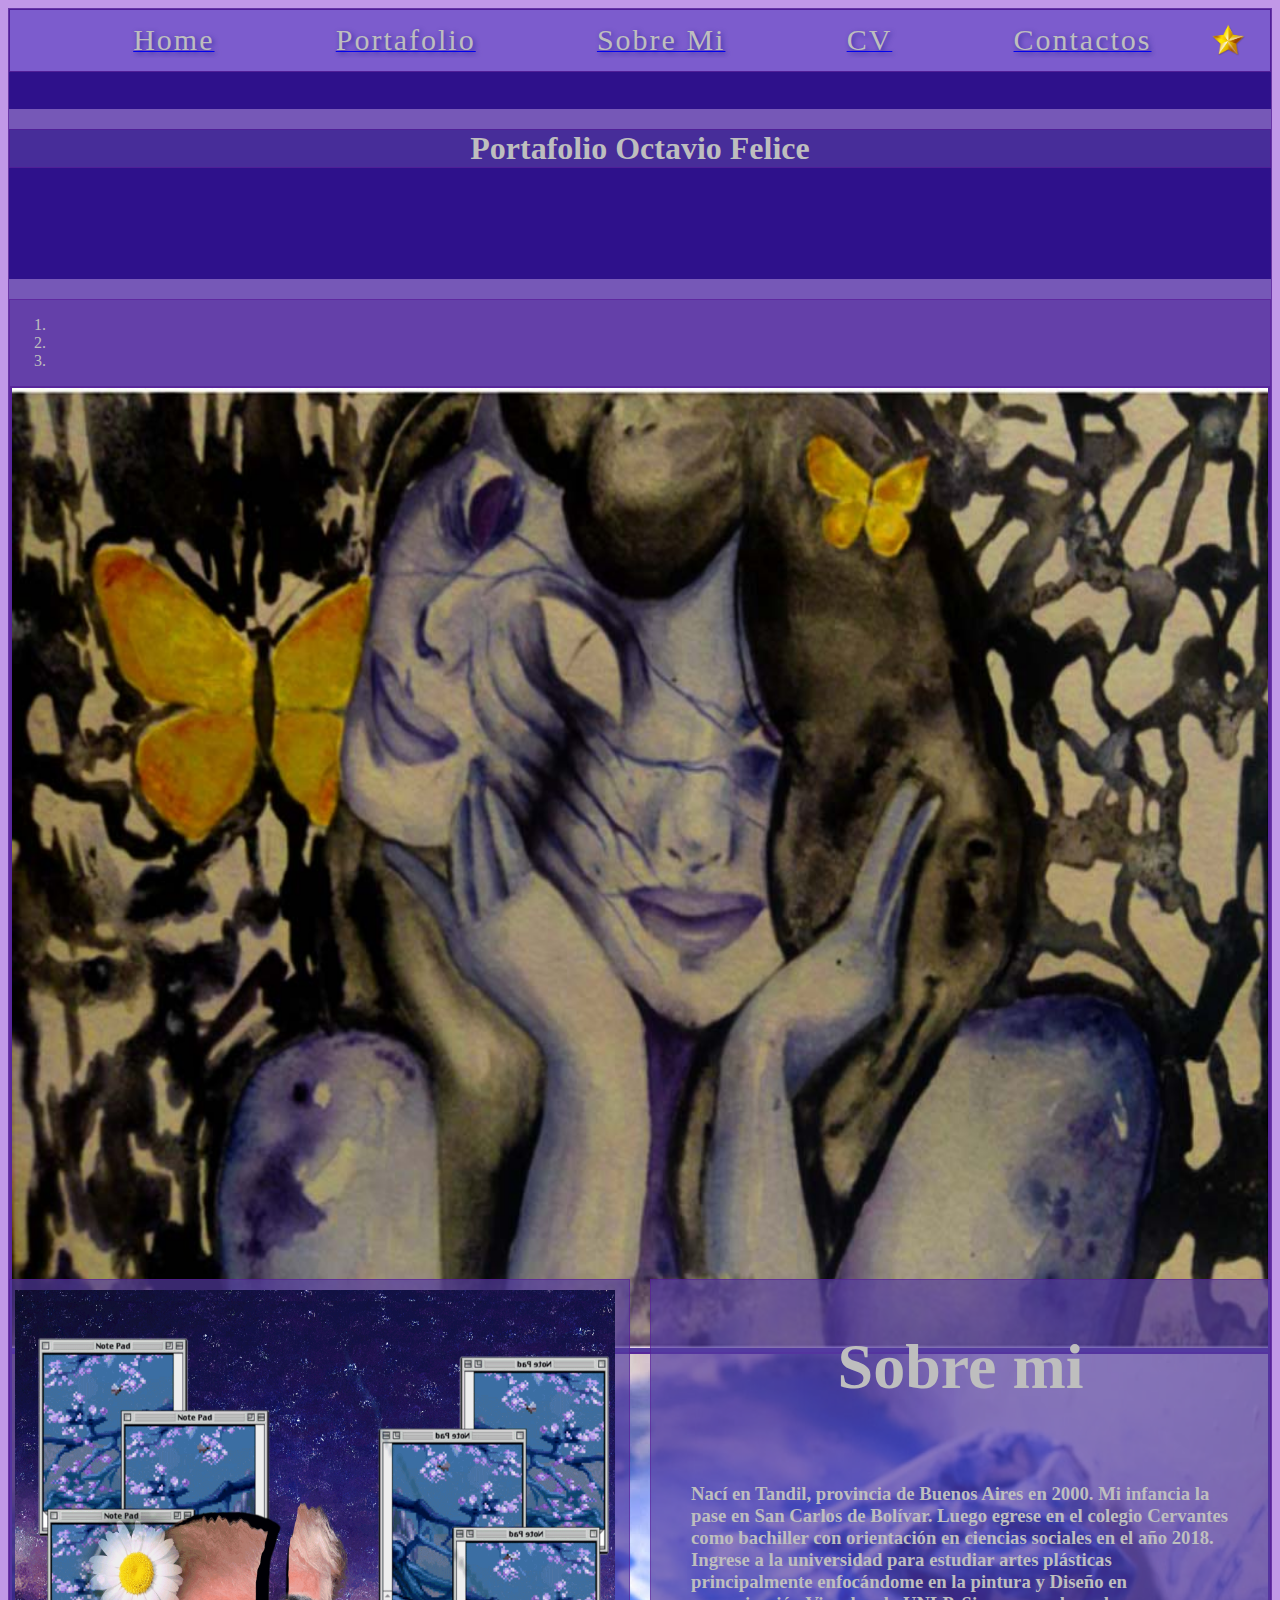
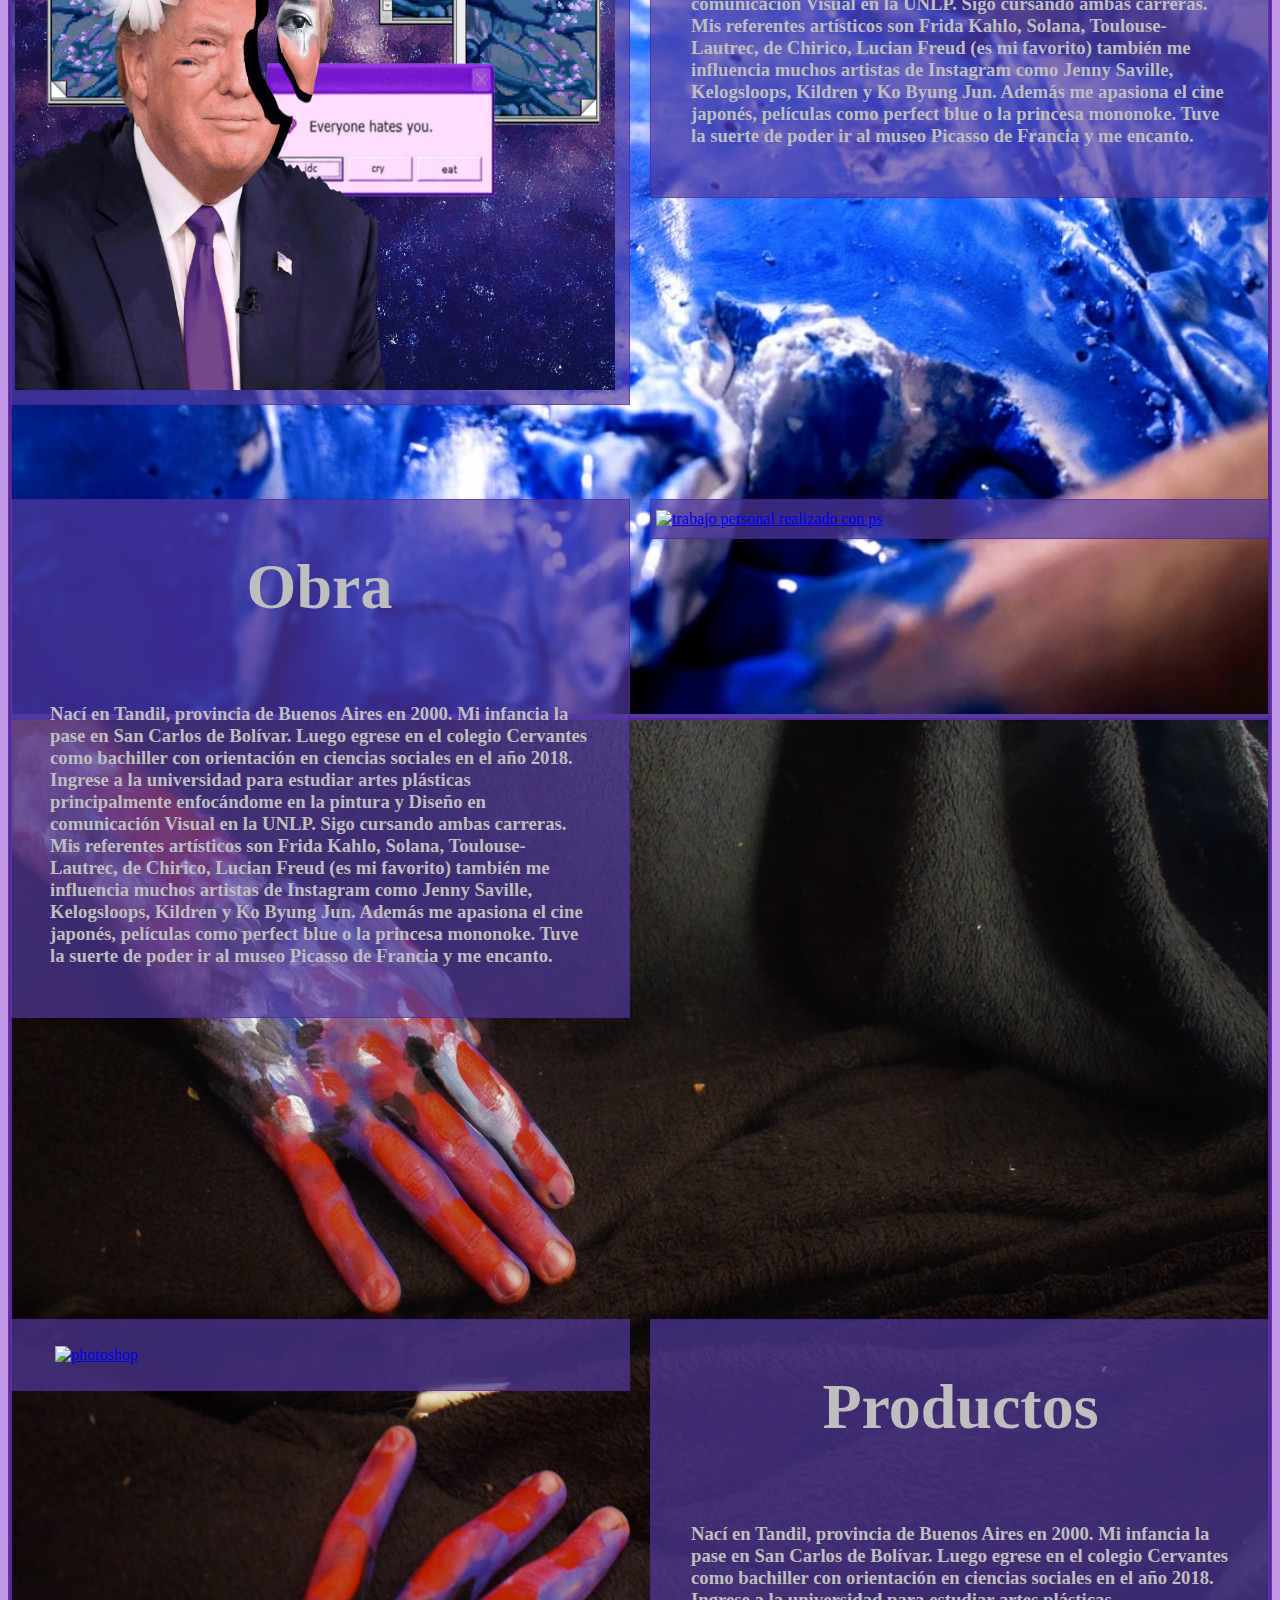
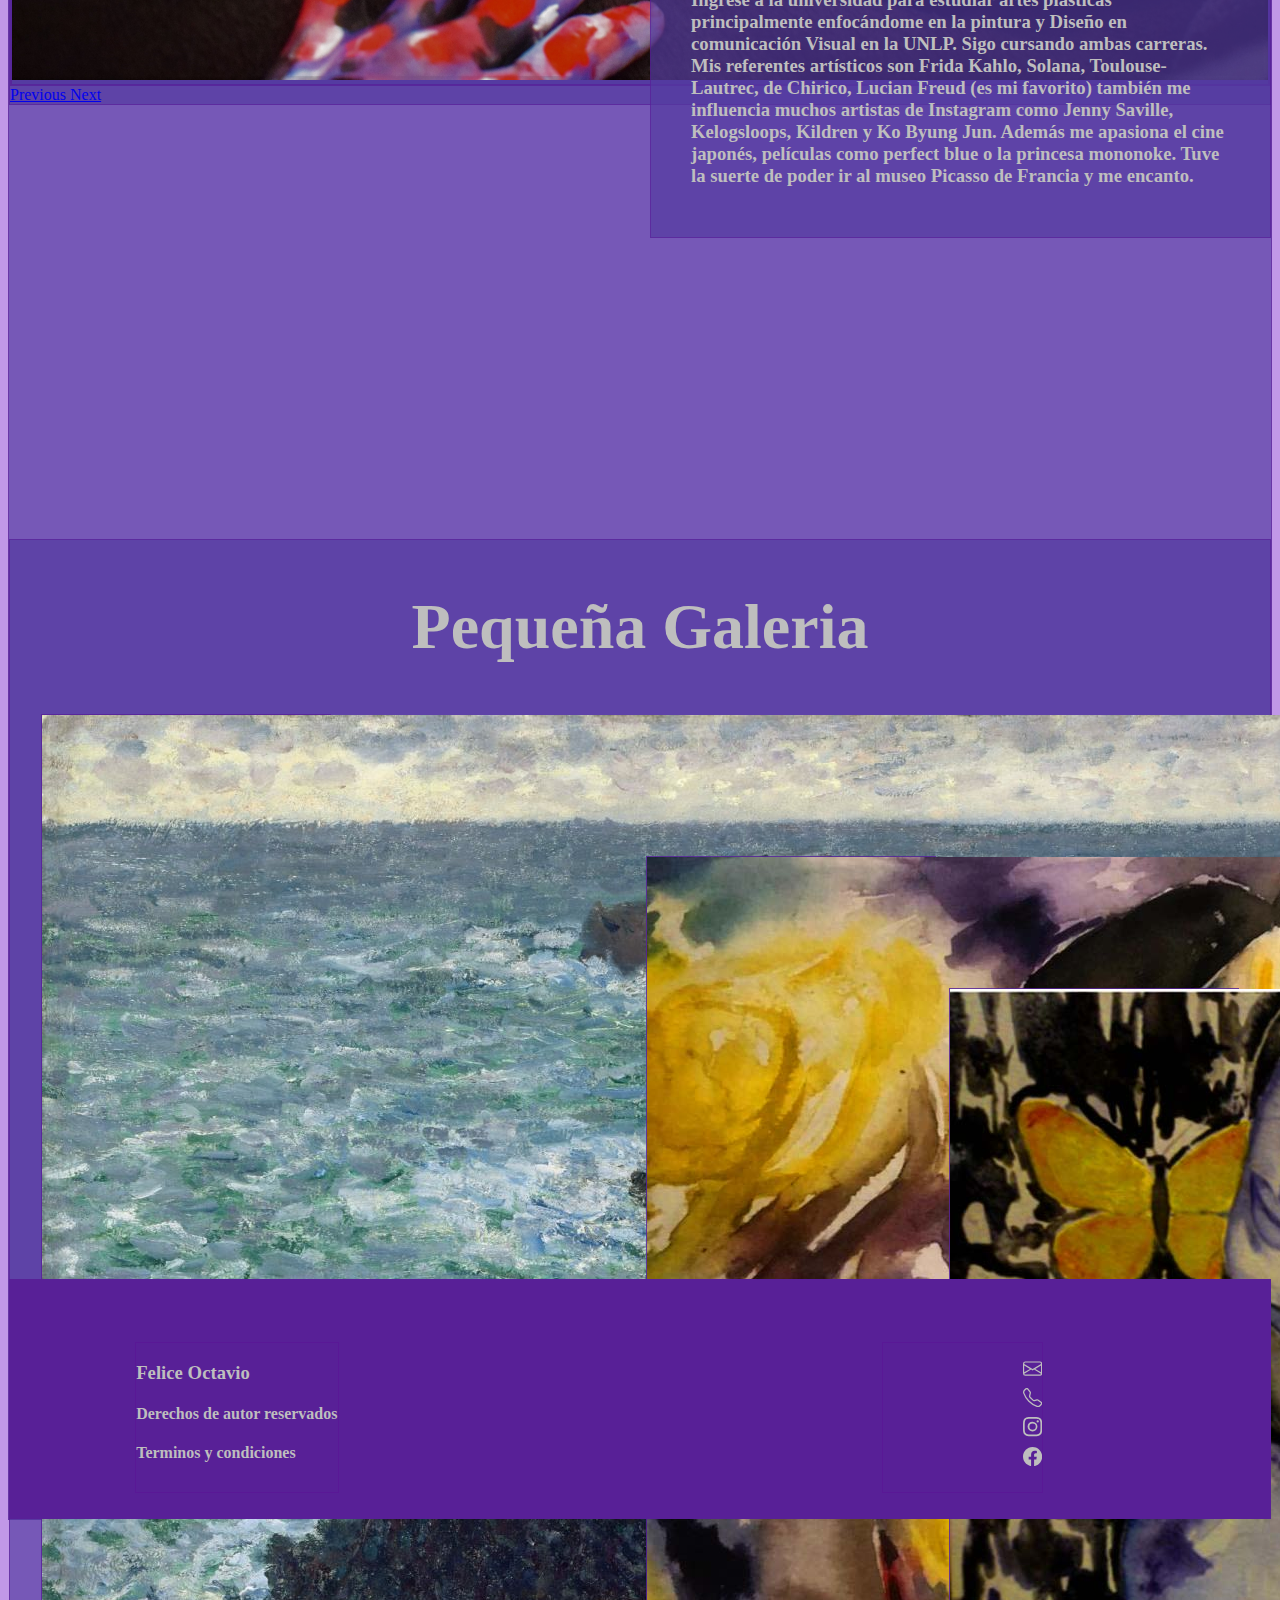
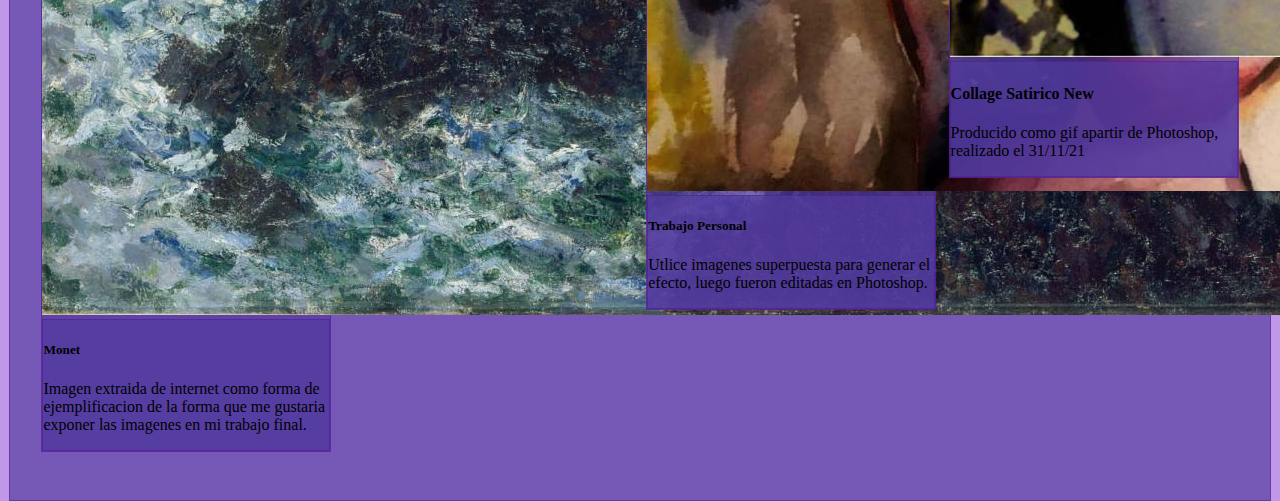
==== index.html @ 1dd2e0c9 "Add files via upload" ====
<!DOCTYPE html>
<html lang="en">
<head>
    <meta charset="UTF-8">
    <meta http-equiv="X-UA-Compatible" content="IE=edge">
    <meta name="viewport" content="width=device-width, initial-scale=1.0">
    <meta name="keywords" content="art gallery portafolio creativo diseño">
    <meta name="description" content="Pintor Dibujante Diseñador. Galería de obras Retratos Oleos Acuarela Diseños! Ingresa a mi galería y observa mi producción. Realizo diseños, para más información ingrese.">
    <title>Octavio Felice - Portafolio Artistico. Pagina principal.  </title>
    <link rel="stylesheet" href="https://cdn.jsdelivr.net/npm/bootstrap@4.6.0/dist/css/bootstrap.min.css" integrity="sha384-B0vP5xmATw1+K9KRQjQERJvTumQW0nPEzvF6L/Z6nronJ3oUOFUFpCjEUQouq2+l" crossorigin="anonymous">
<link rel="stylesheet" href="prueba.css">
</head>
<body>
    <div id="grilla">
        <nav>
            <div>
                <ul >
                    <li > <a href="index.html"><span id="blanco"> home</span></a></li>
                    <li ><a href="./portafolio.html"><span id="blanco"> portafolio</span></a></li>
                    <li ><a href="./sobremi.html"><span id="blanco"> sobre mi</span></a></li>
                    <li ><a href="./servicios.html"><span id="blanco"> CV</span></a></li>
                    <li ><a href="./contactos.html"><span id="blanco"> contactos</span></a></li>
                    <img src="./logo.png" alt="logo" class="imglogo">
                </ul>
            </div>
        </nav>
        <header>
            <div>
            <h1 class="font_title">Portafolio Octavio Felice
            </h1>
            </div>
        </header>

<article id="carrusel">
        <div id="carouselExampleIndicators" class="carousel slide" data-ride="carousel">
            <ol class="carousel-indicators">
            <li data-target="#carouselExampleIndicators" data-slide-to="0" class="active"></li>
            <li data-target="#carouselExampleIndicators" data-slide-to="1"></li>
            <li data-target="#carouselExampleIndicators" data-slide-to="2"></li>
            </ol>
            <div class="carousel-inner">
            <div class="carousel-item active">
                <img src="Doble-cara.jpg" class="d-block w-100 img_carrusel fluid" alt="Trabajo personal realizado en ps">
            </div>
            <div class="carousel-item">
                <img src="mano2.jpeg" class="d-block w-100 img_carrusel fluid" alt="trabajo realizado apartir de yeso">
            </div>
            <div class="carousel-item">
                <img src="DSC_0001.JPG" class="d-block w-100 img_carrusel fluid" alt="Bodypainting">
            </div>
            </div>
            <a class="carousel-control-prev" href="#carouselExampleIndicators" role="button" data-slide="prev">
            <span class="carousel-control-prev-icon" aria-hidden="true"></span>
            <span class="sr-only">Previous</span>
            </a>
            <a class="carousel-control-next" href="#carouselExampleIndicators" role="button" data-slide="next">
            <span class="carousel-control-next-icon" aria-hidden="true"></span>
            <span class="sr-only">Next</span>
            </a>
        </div>
        </article>

        <article id="uno">
            <div>
                <a href="portafolio.html"><img src="./a-collage.gif" alt="gif satirico realizado con ps como trabajo final de un curso" class="img_size fluid"></a>
            </div> 
        </article>
        <section id="uno">
            <div>
            
                <h1 class="title_subtitle">Sobre mi</h1>
                <h3 class="title_text">Nací en Tandil, provincia de Buenos Aires en 2000. Mi infancia la pase en San Carlos de Bolívar. Luego egrese en el colegio Cervantes como bachiller con orientación en ciencias sociales en el año 2018. Ingrese a la universidad para estudiar artes plásticas principalmente enfocándome en la pintura y Diseño en comunicación Visual en la UNLP. Sigo cursando ambas carreras.
                Mis referentes artísticos son Frida Kahlo, Solana, Toulouse-Lautrec, de Chirico, Lucian Freud (es mi favorito)  también me influencia muchos artistas de Instagram como Jenny Saville, Kelogsloops, Kildren y Ko Byung Jun. Además me apasiona el cine japonés, películas como perfect blue o la princesa mononoke.
                Tuve la suerte de poder ir al museo Picasso de Francia y me encanto.  </h3> 
        </section>
        <section id="dos">
            <div>
                <h1 class="title_subtitle">Obra</h1>
                <h3 class="title_text">Nací en Tandil, provincia de Buenos Aires en 2000. Mi infancia la pase en San Carlos de Bolívar. Luego egrese en el colegio Cervantes como bachiller con orientación en ciencias sociales en el año 2018. Ingrese a la universidad para estudiar artes plásticas principalmente enfocándome en la pintura y Diseño en comunicación Visual en la UNLP. Sigo cursando ambas carreras.
                    Mis referentes artísticos son Frida Kahlo, Solana, Toulouse-Lautrec, de Chirico, Lucian Freud (es mi favorito)  también me influencia muchos artistas de Instagram como Jenny Saville, Kelogsloops, Kildren y Ko Byung Jun. Además me apasiona el cine japonés, películas como perfect blue o la princesa mononoke.
                    Tuve la suerte de poder ir al museo Picasso de Francia y me encanto.
                </h3>
                </div>
        </section>
        <article id="dos">
            <div>
                <a href="portafolio.html"><img src="./prueba3C.jpg" alt="trabajo personal realizado con ps "  class="img_size fluid "></a>
                
            </div>
        </article>
        <article id="tres">
            <div>
                <ul>
                    <a href="portafolio.html"><img src="./img1.jpg" alt="photoshop" class="img_size fluid"></a>
                    
                </ul>
            </div>
        </article>
        <section id="tres">
            <div><h1 class="title_subtitle">Productos</h1>
                <h3 class="title_text">Nací en Tandil, provincia de Buenos Aires en 2000. Mi infancia la pase en San Carlos de Bolívar. Luego egrese en el colegio Cervantes como bachiller con orientación en ciencias sociales en el año 2018. Ingrese a la universidad para estudiar artes plásticas principalmente enfocándome en la pintura y Diseño en comunicación Visual en la UNLP. Sigo cursando ambas carreras.
                    Mis referentes artísticos son Frida Kahlo, Solana, Toulouse-Lautrec, de Chirico, Lucian Freud (es mi favorito)  también me influencia muchos artistas de Instagram como Jenny Saville, Kelogsloops, Kildren y Ko Byung Jun. Además me apasiona el cine japonés, películas como perfect blue o la princesa mononoke.
                    Tuve la suerte de poder ir al museo Picasso de Francia y me encanto. </h3>
                
        </div>
        </section>
        <article id="piedos">
            <div>
                <h1 class="title_subtitle">Pequeña Galeria</h1>
                <section class="galeria_pequeña">
                    <div class="card" style="width: 18rem;">
                    <img src="monet1.jpg" class="card-img-top fluid" alt="trabajo del pintor Claude Monet">
                    <div class="card-body">
                        <h5 class="card-title">Monet</h5>
                        <p class="card-text">Imagen extraida de internet como forma de ejemplificacion de la forma que me gustaria exponer las imagenes en mi trabajo final.</p>
                    </div>
                    </div>
                    
                    <div class="card" style="width: 18rem;">
                    <img src="prueba3C.jpg" class="card-img-top fluid" alt="">
                    <div class="card-body">
                        <h5 class="card-title">Trabajo Personal</h5>
                        <p class="card-text">Utlice imagenes superpuesta para generar el efecto, luego fueron editadas en Photoshop.</p>
                    </div>
                    
                    </div><div class="card" style="width: 18rem;">
                    <img src="acuarela.jpg" class="card-img-top fluid" alt="...">
                    <div class="card-body">
                        <h5 class="card-title">Trabajo Personal</h5>
                        <p class="card-text">Utlice imagenes superpuesta para generar el efecto, luego fueron editadas en Photoshop.</p>
                    </div>
                    
                    </div><div class="card" style="width: 18rem;">
                    <img src="Doble-cara.jpg" class="card-img-top fluid" alt="...">
                    <div class="card-body">
                        <h5 class="card-title"><h4>Collage Satirico <span class="badge bg-secondary">New</span></h4>
                        </h5>
                        <p class="card-text">Producido como gif apartir de Photoshop, realizado el 31/11/21</p>
                    </div>
                    </div>
                
                    
            
                </section>
        </article>
        <footer id="grillafotter">
            <div class="nombre">
                <h3>Felice Octavio</h3>
            <h4>Derechos de autor reservados  </h4>
            <h4>Terminos y condiciones</h4>
            </div>
            <div class="logos">
            <ul>
            <li > <svg xmlns="http://www.w3.org/2000/svg" width="16" height="16" fill="currentColor" class="bi bi-envelope img_logo" viewBox="0 0 16 16">
                <path d="M0 4a2 2 0 0 1 2-2h12a2 2 0 0 1 2 2v8a2 2 0 0 1-2 2H2a2 2 0 0 1-2-2V4zm2-1a1 1 0 0 0-1 1v.217l7 4.2 7-4.2V4a1 1 0 0 0-1-1H2zm13 2.383-4.758 2.855L15 11.114v-5.73zm-.034 6.878L9.271 8.82 8 9.583 6.728 8.82l-5.694 3.44A1 1 0 0 0 2 13h12a1 1 0 0 0 .966-.739zM1 11.114l4.758-2.876L1 5.383v5.73z"/>
            </svg>
        </li>
            <li >
                <svg xmlns="http://www.w3.org/2000/svg" width="16" height="16" fill="currentColor" class="bi bi-telephone img_logo" viewBox="0 0 16 16">
                    <path d="M3.654 1.328a.678.678 0 0 0-1.015-.063L1.605 2.3c-.483.484-.661 1.169-.45 1.77a17.568 17.568 0 0 0 4.168 6.608 17.569 17.569 0 0 0 6.608 4.168c.601.211 1.286.033 1.77-.45l1.034-1.034a.678.678 0 0 0-.063-1.015l-2.307-1.794a.678.678 0 0 0-.58-.122l-2.19.547a1.745 1.745 0 0 1-1.657-.459L5.482 8.062a1.745 1.745 0 0 1-.46-1.657l.548-2.19a.678.678 0 0 0-.122-.58L3.654 1.328zM1.884.511a1.745 1.745 0 0 1 2.612.163L6.29 2.98c.329.423.445.974.315 1.494l-.547 2.19a.678.678 0 0 0 .178.643l2.457 2.457a.678.678 0 0 0 .644.178l2.189-.547a1.745 1.745 0 0 1 1.494.315l2.306 1.794c.829.645.905 1.87.163 2.611l-1.034 1.034c-.74.74-1.846 1.065-2.877.702a18.634 18.634 0 0 1-7.01-4.42 18.634 18.634 0 0 1-4.42-7.009c-.362-1.03-.037-2.137.703-2.877L1.885.511z"/>
                </svg>
            </li>
            <li >
                <svg xmlns="http://www.w3.org/2000/svg" width="16" height="16" fill="currentColor" class="bi bi-instagram img_logo" viewBox="0 0 16 16">
                    <path d="M8 0C5.829 0 5.556.01 4.703.048 3.85.088 3.269.222 2.76.42a3.917 3.917 0 0 0-1.417.923A3.927 3.927 0 0 0 .42 2.76C.222 3.268.087 3.85.048 4.7.01 5.555 0 5.827 0 8.001c0 2.172.01 2.444.048 3.297.04.852.174 1.433.372 1.942.205.526.478.972.923 1.417.444.445.89.719 1.416.923.51.198 1.09.333 1.942.372C5.555 15.99 5.827 16 8 16s2.444-.01 3.298-.048c.851-.04 1.434-.174 1.943-.372a3.916 3.916 0 0 0 1.416-.923c.445-.445.718-.891.923-1.417.197-.509.332-1.09.372-1.942C15.99 10.445 16 10.173 16 8s-.01-2.445-.048-3.299c-.04-.851-.175-1.433-.372-1.941a3.926 3.926 0 0 0-.923-1.417A3.911 3.911 0 0 0 13.24.42c-.51-.198-1.092-.333-1.943-.372C10.443.01 10.172 0 7.998 0h.003zm-.717 1.442h.718c2.136 0 2.389.007 3.232.046.78.035 1.204.166 1.486.275.373.145.64.319.92.599.28.28.453.546.598.92.11.281.24.705.275 1.485.039.843.047 1.096.047 3.231s-.008 2.389-.047 3.232c-.035.78-.166 1.203-.275 1.485a2.47 2.47 0 0 1-.599.919c-.28.28-.546.453-.92.598-.28.11-.704.24-1.485.276-.843.038-1.096.047-3.232.047s-2.39-.009-3.233-.047c-.78-.036-1.203-.166-1.485-.276a2.478 2.478 0 0 1-.92-.598 2.48 2.48 0 0 1-.6-.92c-.109-.281-.24-.705-.275-1.485-.038-.843-.046-1.096-.046-3.233 0-2.136.008-2.388.046-3.231.036-.78.166-1.204.276-1.486.145-.373.319-.64.599-.92.28-.28.546-.453.92-.598.282-.11.705-.24 1.485-.276.738-.034 1.024-.044 2.515-.045v.002zm4.988 1.328a.96.96 0 1 0 0 1.92.96.96 0 0 0 0-1.92zm-4.27 1.122a4.109 4.109 0 1 0 0 8.217 4.109 4.109 0 0 0 0-8.217zm0 1.441a2.667 2.667 0 1 1 0 5.334 2.667 2.667 0 0 1 0-5.334z"/>
                </svg>
            </li>
            <li> <svg xmlns="http://www.w3.org/2000/svg" width="16" height="16" fill="currentColor" class="bi bi-facebook img_logo" viewBox="0 0 16 16">
                <path d="M16 8.049c0-4.446-3.582-8.05-8-8.05C3.58 0-.002 3.603-.002 8.05c0 4.017 2.926 7.347 6.75 7.951v-5.625h-2.03V8.05H6.75V6.275c0-2.017 1.195-3.131 3.022-3.131.876 0 1.791.157 1.791.157v1.98h-1.009c-.993 0-1.303.621-1.303 1.258v1.51h2.218l-.354 2.326H9.25V16c3.824-.604 6.75-3.934 6.75-7.951z"/>
            </svg>
           
            </li>
        </ul>
    </div>
        </footer>
        <script src="https://code.jquery.com/jquery-3.5.1.slim.min.js" integrity="sha384-DfXdz2htPH0lsSSs5nCTpuj/zy4C+OGpamoFVy38MVBnE+IbbVYUew+OrCXaRkfj" crossorigin="anonymous"></script>
<script src="https://cdn.jsdelivr.net/npm/bootstrap@4.6.0/dist/js/bootstrap.bundle.min.js" integrity="sha384-Piv4xVNRyMGpqkS2by6br4gNJ7DXjqk09RmUpJ8jgGtD7zP9yug3goQfGII0yAns" crossorigin="anonymous"></script>
</body>
</html>
---- prueba.css ----
@charset "UTF-8";
/*bars*/

.colorfont {
  color: #7e7e7e; }

nav {
  grid-area: barra;
  background-color: #2e118b;
  color: #bebebe;
  display: flex;
  flex-wrap: wrap;
  align-content: center;
  flex-direction:column; }

header {
  grid-area: cabeza;
  background-color: #2e118b;
  color: #bebebe; }

article#carrusel {
  grid-area: cabezados;
  background-color: rgba(153, 67, 190, 0.561);
  color: #bebebe; }

article #uno {
  grid-area: articleuno;
  background-color: rgba(153, 67, 190, 0.561);
  color: #bebebe; }

section #uno {
  grid-area: sectionuno;
  background-color: rgba(153, 67, 190, 0.561);
  color: #bebebe; }

section #dos {
  grid-area: sectiondos;
  color: #bebebe; }

article #dos {
  grid-area: articledos;
  color: #bebebe; }

section #tres {
  grid-area: sectiontres;
  color: #bebebe; }

footer {
  grid-area: pie;
  color: #bebebe; }

article#piedos {
  grid-area: piedos; }

nav div ul {
  display: flex;
  flex-direction: row;
  justify-content: space-around;
  background-color: rgba(166, 131, 246, 0.562);
  padding: 1%;
  margin: 0;
  flex-wrap: wrap; }

.colorblanco {
  color: #bebebe; }

body {
  background-color: #c198e7; }

div {
  border: solid 1px rgba(89, 16, 148, 0.479); }

.imglogo {
  width: 3%;
  height: 3%;
  margin-left: 3%; }

footer {
  background-color: #5939e7; }

article div h1 ul li div img {
  display: flex;
  flex-direction: row-reverse;
  justify-content: space-around;
  list-style: none;
  flex-wrap: wrap;
  margin-left: 2%;
  margin-right: 2%; }

#imagen {
  width: 100px;
  height: 100px;
  animation: efecto infinite 30s ease-in;
  width: 350px;
  height: 500px;
  margin: 5px 5px;
  border: solid 5px rgba(36, 36, 92, 0.76); }

#escala {
  width: 20rem;
  height: 22rem;
  margin-left: 5px;
  margin-right: 5px;
  margin-top: 10px; }

#escale {
  width: 20rem;
  height: 25rem;
  margin-left: 5px;
  margin-right: 5px;
  margin-top: 10px; }

#escali {
  width: 25rem;
  height: 20rem;
  margin-left: 5px;
  margin-right: 5px;
  margin-top: 10px; }

.bordes {
  border: #2a0d44 solid 10px; }

.fondocontacto {
  background-color: rgba(83, 59, 161, 0.685);}

div {
  background-color: rgba(83, 59, 161, 0.685); }




ul li {
  list-style: none;
  margin: 0;
  padding-left: 100px;
  display: flex;
  flex-direction: row;
  flex-wrap: wrap; }
  ul li a span {
    font-size: 30px;
    letter-spacing: 2px;
    font-family: 'Yatra One', cursive;
    text-transform: capitalize;
    text-shadow: 2px 2px 5px rgba(37, 35, 148, 0.726);
    text-decoration: none;
    color: #bebebe;
    transition: all 1s; }

#blanco {
  font-size: 30px; }

.margin_cv{
  margin-right: 20%;
  margin-left: 20%;
  padding-top: 80px;
}
.margin_cvdos{
  margin-right: 20%;
  margin-left: 20%;
  margin-top: 30px;
}
.margin_cvtres{
  margin-right: 20%;
  margin-left: 20%;
  margin-top: 30px;

  padding-bottom: 80px;
  }

#blanco:hover {
  color: #616161; }

.font_title {
  text-align: center;
  margin: 0 20rem 0 20rem;
  margin-bottom: 0;
  font-family: 'Yatra One' italic;
}
.fontestilo{
  font-family: 'Yatra One' italic; 
  color: #bebebe;
}
.img_size {
  width: 600px;
  height: 700px;
  margin: 10px 5px 10px 100px; }

.title_subtitle {
  padding-top: 50px;
  padding-bottom: 50px;
  color: #bebebe;
  text-align: center;
  margin: 0 10rem 0 10rem;
  margin-bottom: 0;
  font-family: 'Yatra One' italic;
  font-weight: bold;
  font-size: 5rem; }

.title_text {
  color: #bebebe;
  margin-bottom: 0;
  padding-top: 10px;
  font-family: 'Yatra One' italic;
  font-size: 1.5 rem;
  padding-left: 40px;
  padding-right: 40px;
  padding-bottom: 100px; }

footer {
  background-color: #7f31d8; }
  footer ul li {
    font-weight: bold;
    font-family: 'Yatra One', cursive;
    list-style: none;
    font-size: 1.5 rem; }

#grillafotter{
    display: grid;
    grid-template-areas:
    "nombre logos";
    grid-template-columns: 10rem 10rem;
    grid-column-gap: 30rem;
  background-color: #582097;
  padding-bottom: 5rem;
  display: flex;
  flex-wrap: wrap;
}
.nombre{
  grid-area: nombre;
  background-color: #582097;
  margin-left: 10%;
  margin-top: 5%;
}
.logos{
  grid-area: logos;
  display: flex;
  justify-content: flex-end;
  background-color: #582097;
  margin-left: 5%;
  margin-top: 5%;
}

.img_carrusel {
  height: 60em; }

.galeria_pequeña {
  display: flex;
  flex-direction: row;
  justify-content: space-around;
  list-style: none;
  align-items: center;
  flex-wrap: wrap;
  margin-left: 2%;
  margin-right: 2%; 
padding-bottom: 3rem;}

.img_logo {
  width: 1.2rem;
  height: 1.2rem;
  margin-bottom: 10px; }

.portafolio_imagenes {
  display: flex;
  flex-direction: row;
  justify-content: space-evenly;
  flex-wrap: wrap;
  margin: 0;
  margin-right: 20px; 
  margin-left: 20px;
padding-bottom: 5rem;
}

.formulario_contacto {
  text-align: center;
  margin: 0 20rem 0 20rem;
  margin-bottom: 0; }

/*media*/






      @media only screen and (min-width: 375px) { 
        .img_carrusel {
          width: 100%;
        height: 10em;}
        .img_size{
          width: 200px;
          height: 220px;
          }
          .font_title {
            text-align: center;
            margin: 0 2rem 0 2rem;
            margin-bottom: 0;
            font-family: 'Yatra One' italic;
          }
          .title_subtitle {
            padding-top: 50px;
            padding-bottom: 50px;
            color: #bebebe;
            text-align: center;
            margin: 0 1rem 0 1rem;
            margin-bottom: 0;
            font-family: 'Yatra One' italic;
            font-weight: bold;
            font-size: 2rem; 
          }
          .title_text {
            color: #bebebe;
            margin-bottom: 0;
            padding-top: 10px;
            font-family: 'Yatra One' italic;
            font-size: 1 rem;
            padding-left: 40px;
            padding-right: 40px;
            padding-bottom: 100px; }
        #grilla {
          display: grid;
          grid-template: 
      "barra"
      "cabeza"
      "cabezados"
      "articleuno"
      "sectionuno"
      "sectiondos" 
      "articledos "
      "articletres" 
      "sectiontres "
      "piedos"    
      "pie "; } }
      
        @media only screen and (min-width: 660px) {
            .img_carrusel {
              width: 100%;
            height: 15em;}
            .img_size{
              width: 400px;
              height: 420px;
              }
          #grilla {
            display: grid;
            grid-template: "barra"
         "cabeza"
         "cabezados"
         "articleuno"
         "sectionuno"
         "sectiondos" 
         "articledos "
         "articletres" 
         "sectiontres "
         "piedos"    
         "pie "; } }

         @media only screen and (min-width: 1024px){ 
            .img_carrusel {
              width: 100%;
              height: 60em; ;}
            .img_size{
              width: 600px;
          height: 700px;
          margin: 10px 5px 10px 5px
              }
              .font_title {
                text-align: center;
                margin: 0 2rem 0 2rem;
                margin-bottom: 0;
                font-family: 'Yatra One' italic;
              }
              .title_subtitle {
                padding-top: 50px;
                padding-bottom: 50px;
                color: #bebebe;
                text-align: center;
                margin: 0 1rem 0 1rem;
                margin-bottom: 0;
                font-family: 'Yatra One' italic;
                font-weight: bold;
                font-size: 4rem; 
              }
              .title_text {
                color: #bebebe;
                margin-bottom: 0;
                padding-top: 10px;
                font-family: 'Yatra One' italic;
                font-size: 1.5 rem;
                padding-left: 40px;
                padding-right: 40px;
                padding-bottom: 50px;
              }
          #grilla {
            display: grid;
            grid-template-areas: "barra barra "
           "cabeza cabeza "
           "cabezados cabezados"
           "articleuno sectionuno "
           "sectiondos articledos "
           "articletres sectiontres "
           "piedos piedos"    
           "pie pie ";
            grid-template-columns: 5fr 5fr;
            grid-template-rows: 100px 150px 60rem 50rem 50rem 50rem 45rem 15rem;
            grid-row-gap: 20px;
            grid-column-gap: 20px; 
          } }
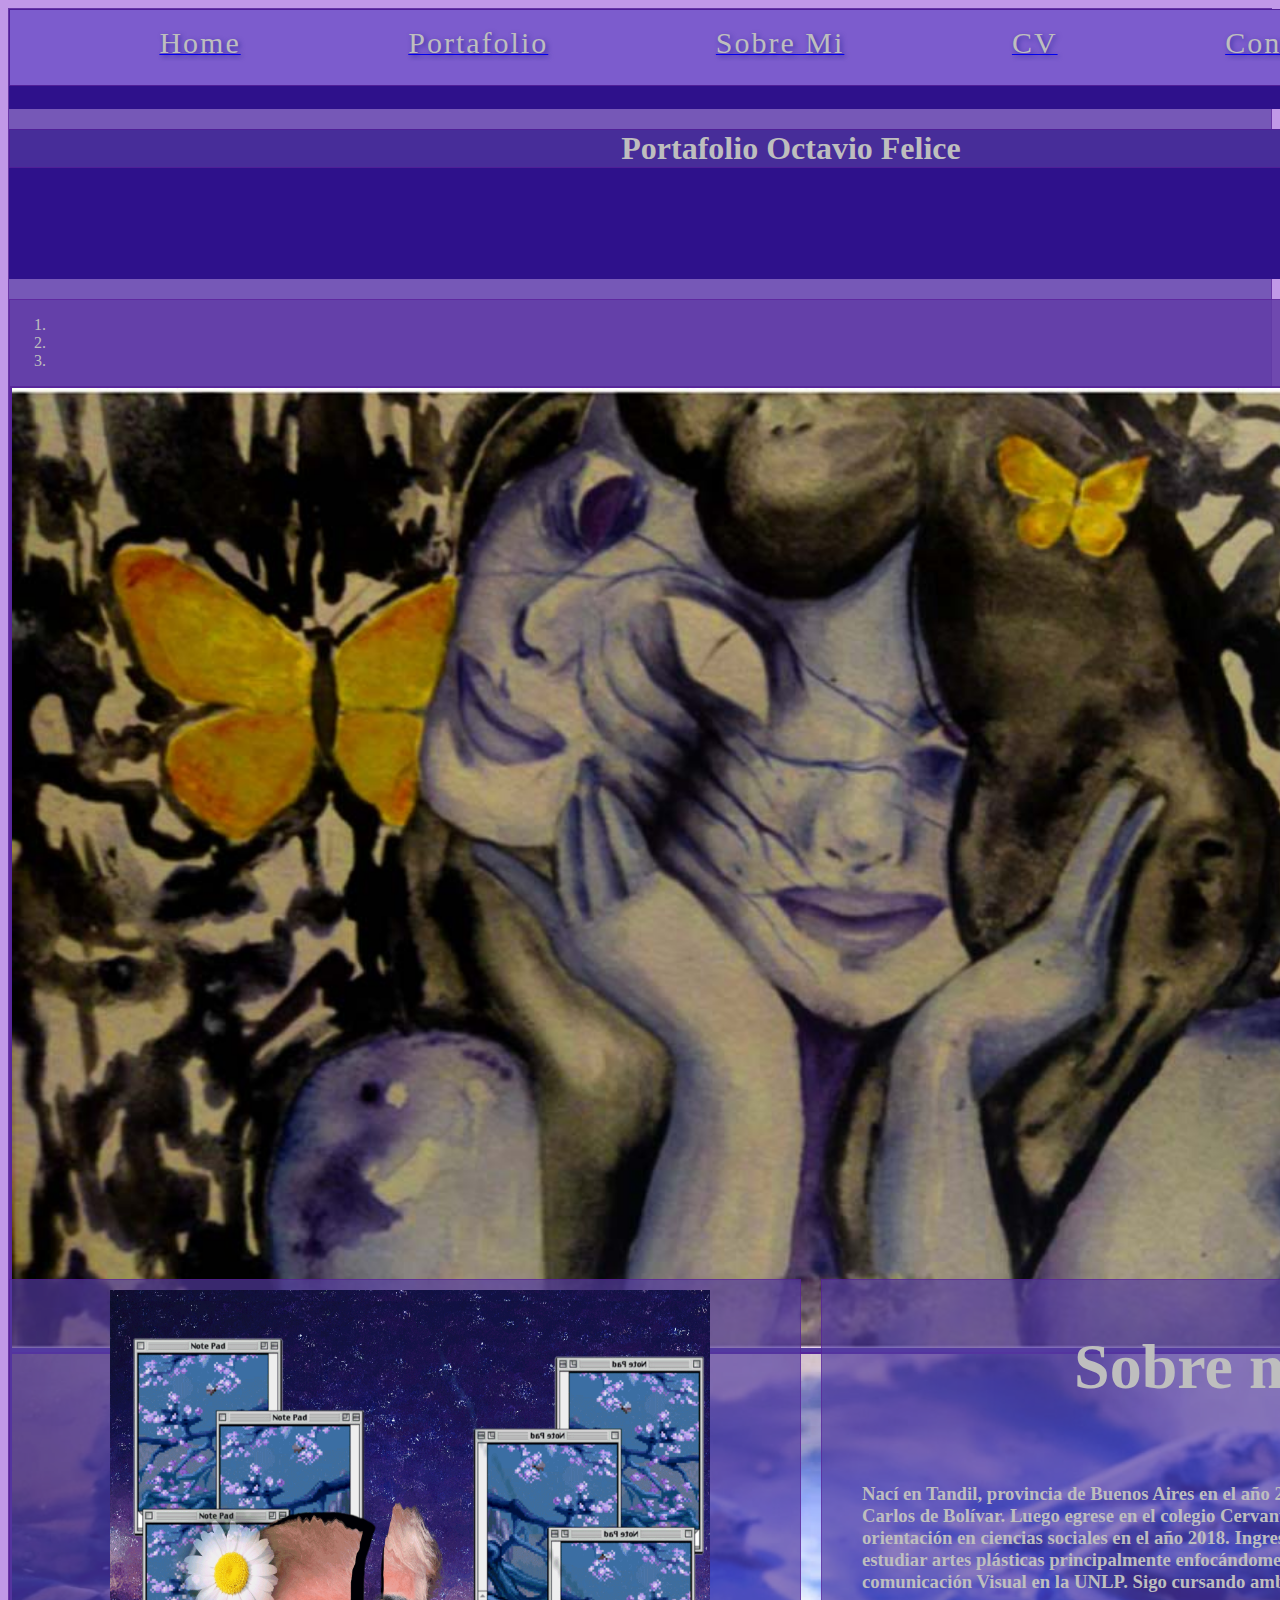
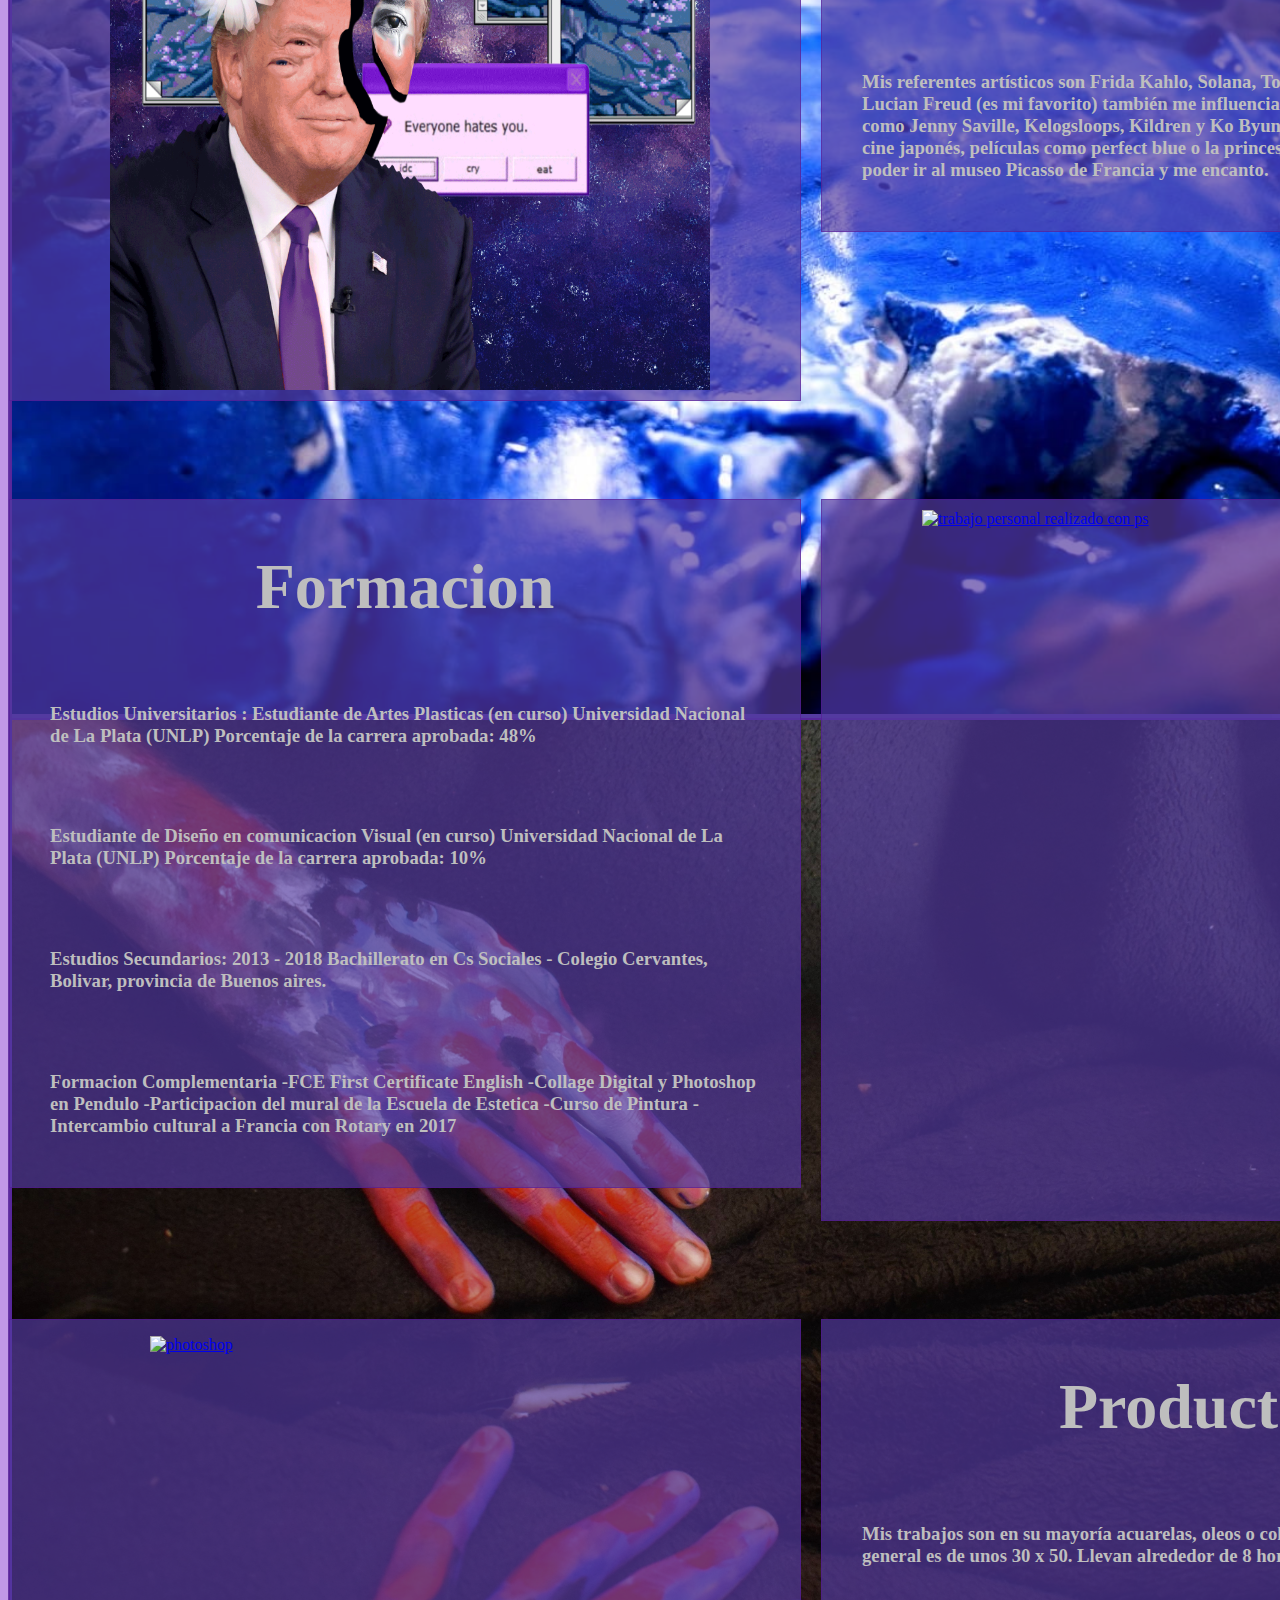
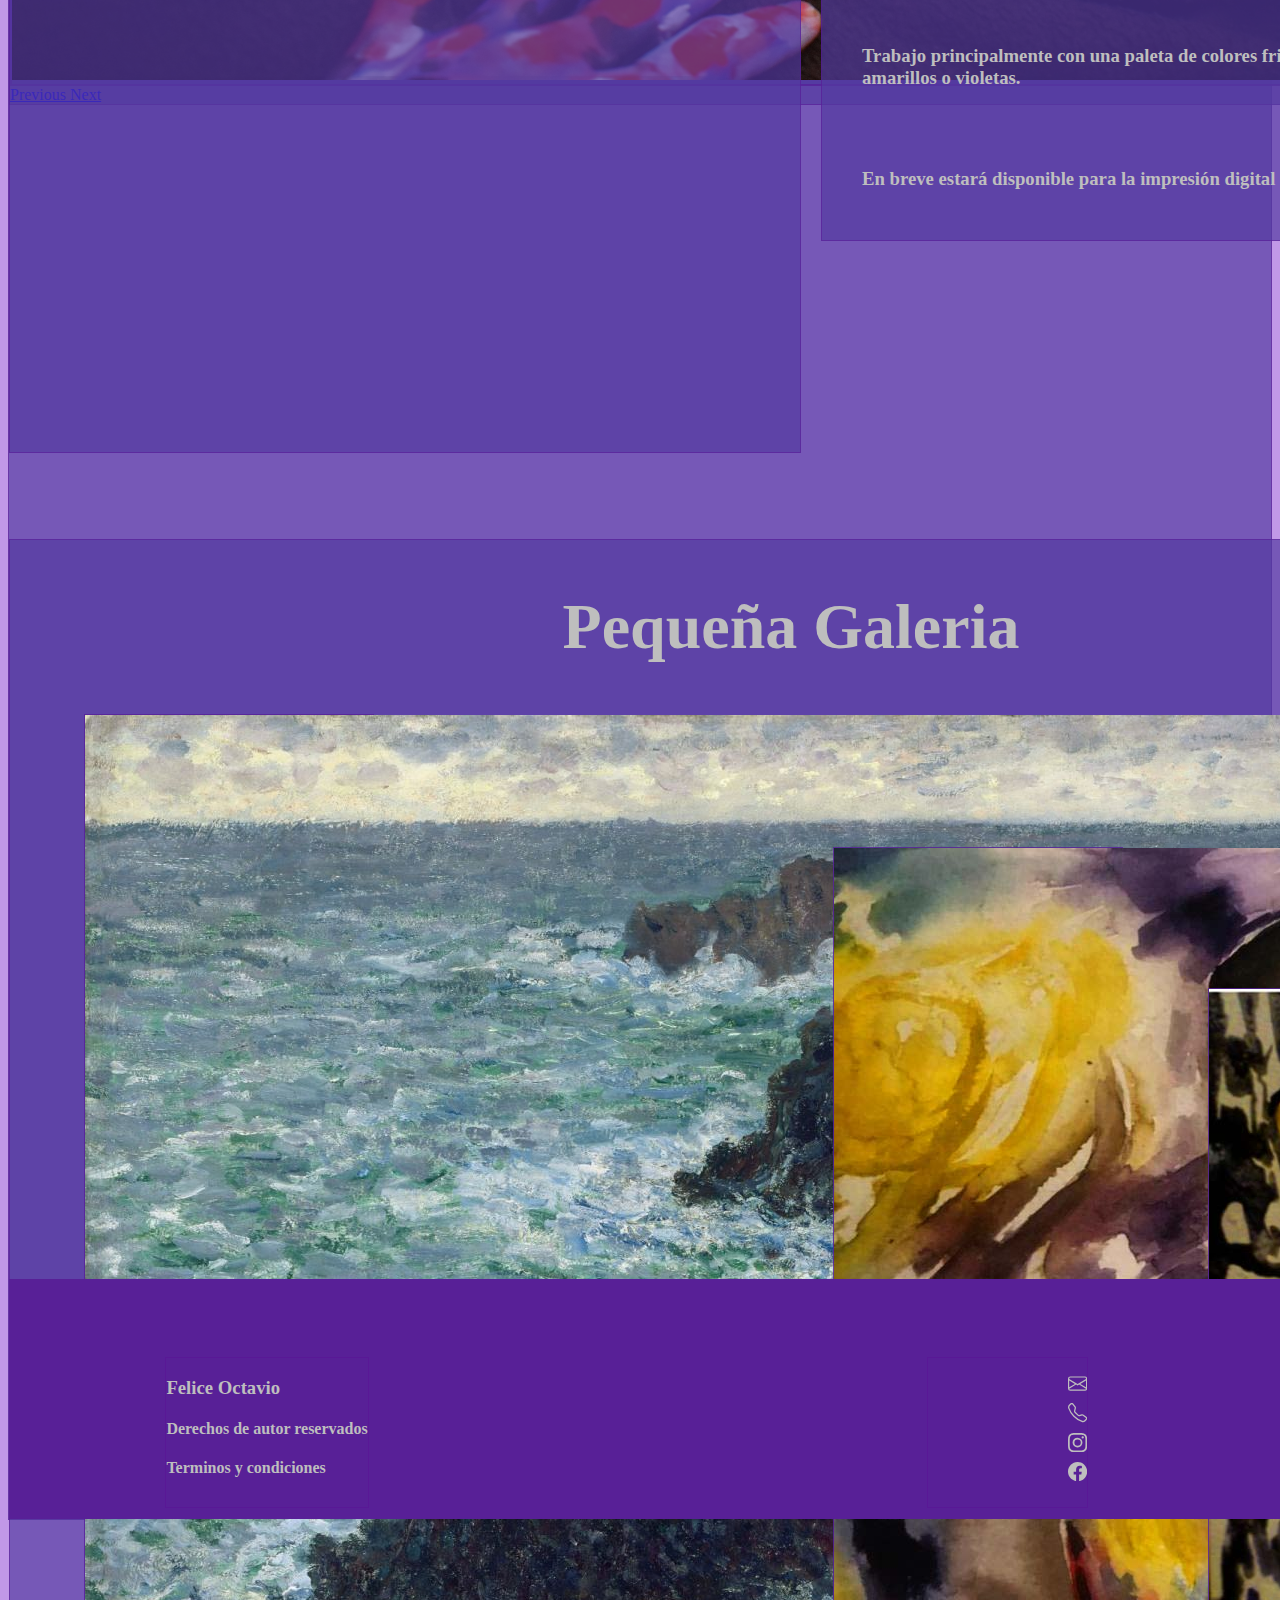
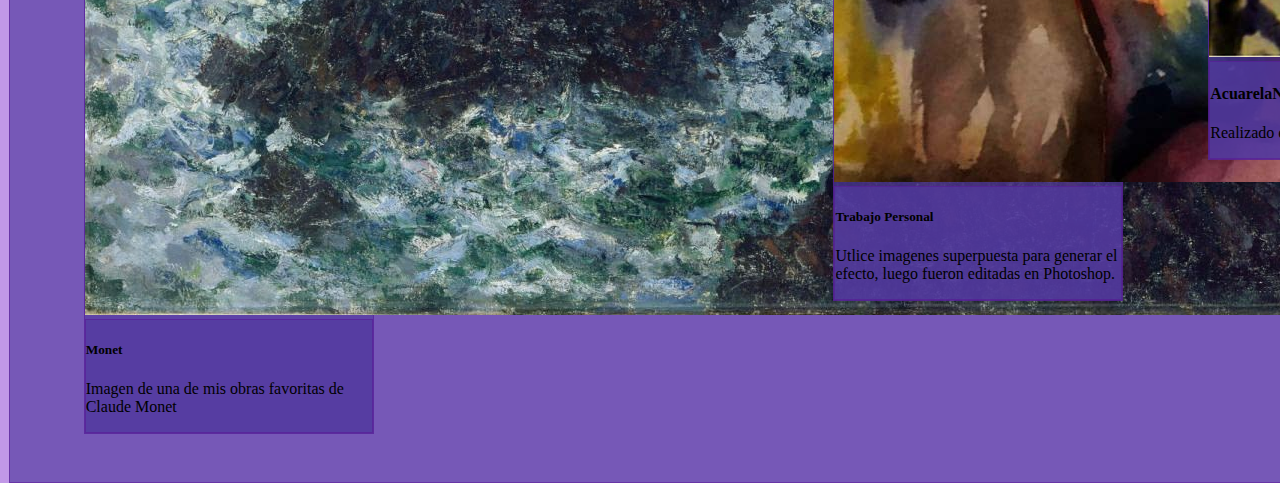
==== commit 54c3dec7: "Add files via upload" ====
--- a/index.html
+++ b/index.html
@@ -69,17 +69,37 @@
             <div>
             
                 <h1 class="title_subtitle">Sobre mi</h1>
-                <h3 class="title_text">Nací en Tandil, provincia de Buenos Aires en 2000. Mi infancia la pase en San Carlos de Bolívar. Luego egrese en el colegio Cervantes como bachiller con orientación en ciencias sociales en el año 2018. Ingrese a la universidad para estudiar artes plásticas principalmente enfocándome en la pintura y Diseño en comunicación Visual en la UNLP. Sigo cursando ambas carreras.
-                Mis referentes artísticos son Frida Kahlo, Solana, Toulouse-Lautrec, de Chirico, Lucian Freud (es mi favorito)  también me influencia muchos artistas de Instagram como Jenny Saville, Kelogsloops, Kildren y Ko Byung Jun. Además me apasiona el cine japonés, películas como perfect blue o la princesa mononoke.
+                <h3 class="title_text">Nací en Tandil, provincia de Buenos Aires en el año 2000. Mi infancia la pase en San Carlos de Bolívar. Luego egrese en el colegio Cervantes como bachiller con orientación en ciencias sociales en el año 2018. Ingrese a la universidad para estudiar artes plásticas principalmente enfocándome en la pintura y Diseño en comunicación Visual en la UNLP. Sigo cursando ambas carreras.
+                </h3><h3 class="title_text">Mis referentes artísticos son Frida Kahlo, Solana, Toulouse-Lautrec, de Chirico, Lucian Freud (es mi favorito)  también me influencia muchos artistas de Instagram como Jenny Saville, Kelogsloops, Kildren y Ko Byung Jun. Además me apasiona el cine japonés, películas como perfect blue o la princesa mononoke.
                 Tuve la suerte de poder ir al museo Picasso de Francia y me encanto.  </h3> 
         </section>
         <section id="dos">
             <div>
-                <h1 class="title_subtitle">Obra</h1>
-                <h3 class="title_text">Nací en Tandil, provincia de Buenos Aires en 2000. Mi infancia la pase en San Carlos de Bolívar. Luego egrese en el colegio Cervantes como bachiller con orientación en ciencias sociales en el año 2018. Ingrese a la universidad para estudiar artes plásticas principalmente enfocándome en la pintura y Diseño en comunicación Visual en la UNLP. Sigo cursando ambas carreras.
-                    Mis referentes artísticos son Frida Kahlo, Solana, Toulouse-Lautrec, de Chirico, Lucian Freud (es mi favorito)  también me influencia muchos artistas de Instagram como Jenny Saville, Kelogsloops, Kildren y Ko Byung Jun. Además me apasiona el cine japonés, películas como perfect blue o la princesa mononoke.
-                    Tuve la suerte de poder ir al museo Picasso de Francia y me encanto.
-                </h3>
+                <h1 class="title_subtitle">Formacion </h1>
+                    <h3  class="title_text">
+                    Estudios Universitarios :
+                    Estudiante de Artes Plasticas (en curso)
+                    Universidad Nacional de La Plata (UNLP)
+                    Porcentaje de la carrera aprobada: 48%
+                    <h3 class="title_text">
+                    Estudiante de Diseño en comunicacion Visual (en curso)
+                    Universidad Nacional de La Plata (UNLP)
+                    Porcentaje de la carrera aprobada: 10%
+                </h3>
+                <h3 class="title_text">
+                    Estudios Secundarios:
+                    2013 - 2018 Bachillerato en Cs Sociales - Colegio Cervantes,
+                    Bolivar, provincia de Buenos aires.
+                </h3>
+                <h3 class="title_text">
+                    Formacion Complementaria
+                -FCE First Certificate English
+                -Collage Digital y Photoshop en Pendulo
+                -Participacion del mural de la Escuela de Estetica
+                -Curso de Pintura
+                -Intercambio cultural a Francia con Rotary en 2017
+                </h3>
+            
                 </div>
         </section>
         <article id="dos">
@@ -98,9 +118,12 @@
         </article>
         <section id="tres">
             <div><h1 class="title_subtitle">Productos</h1>
-                <h3 class="title_text">Nací en Tandil, provincia de Buenos Aires en 2000. Mi infancia la pase en San Carlos de Bolívar. Luego egrese en el colegio Cervantes como bachiller con orientación en ciencias sociales en el año 2018. Ingrese a la universidad para estudiar artes plásticas principalmente enfocándome en la pintura y Diseño en comunicación Visual en la UNLP. Sigo cursando ambas carreras.
-                    Mis referentes artísticos son Frida Kahlo, Solana, Toulouse-Lautrec, de Chirico, Lucian Freud (es mi favorito)  también me influencia muchos artistas de Instagram como Jenny Saville, Kelogsloops, Kildren y Ko Byung Jun. Además me apasiona el cine japonés, películas como perfect blue o la princesa mononoke.
-                    Tuve la suerte de poder ir al museo Picasso de Francia y me encanto. </h3>
+                <h3 class="title_text">
+                Mis trabajos son en su mayoría acuarelas, oleos o collage digitales. El tamaño general es de unos 30 x 50. Llevan alrededor de 8 horas de trabajo. </h3>
+                <h3 class="title_text">
+                Trabajo principalmente con una paleta de colores frios o azules con acentos de amarillos o violetas. </h3>
+                <h3 class="title_text">En breve estará disponible para la impresión digital en alta calidad de los trabajos.
+                </h3>
                 
         </div>
         </section>
@@ -112,7 +135,7 @@
                     <img src="monet1.jpg" class="card-img-top fluid" alt="trabajo del pintor Claude Monet">
                     <div class="card-body">
                         <h5 class="card-title">Monet</h5>
-                        <p class="card-text">Imagen extraida de internet como forma de ejemplificacion de la forma que me gustaria exponer las imagenes en mi trabajo final.</p>
+                        <p class="card-text">Imagen de una de mis obras favoritas de Claude Monet</p>
                     </div>
                     </div>
                     
@@ -133,9 +156,9 @@
                     </div><div class="card" style="width: 18rem;">
                     <img src="Doble-cara.jpg" class="card-img-top fluid" alt="...">
                     <div class="card-body">
-                        <h5 class="card-title"><h4>Collage Satirico <span class="badge bg-secondary">New</span></h4>
+                        <h5 class="card-title"><h4>Acuarela<span class="badge bg-secondary">New</span></h4>
                         </h5>
-                        <p class="card-text">Producido como gif apartir de Photoshop, realizado el 31/11/21</p>
+                        <p class="card-text">Realizado el 31/11/21</p>
                     </div>
                     </div>
                 
--- a/prueba.css
+++ b/prueba.css
@@ -183,7 +183,7 @@
 .img_size {
   width: 600px;
   height: 700px;
-  margin: 10px 5px 10px 100px; }
+  margin: 10px 50px 10px 100px; }
 
 .title_subtitle {
   padding-top: 50px;
@@ -264,9 +264,7 @@
   flex-direction: row;
   justify-content: space-evenly;
   flex-wrap: wrap;
-  margin: 0;
   margin-right: 20px; 
-  margin-left: 20px;
 padding-bottom: 5rem;
 }
 
@@ -334,7 +332,7 @@
         @media only screen and (min-width: 660px) {
             .img_carrusel {
               width: 100%;
-            height: 15em;}
+            height: 20em;}
             .img_size{
               width: 400px;
               height: 420px;
@@ -360,7 +358,8 @@
             .img_size{
               width: 600px;
           height: 700px;
-          margin: 10px 5px 10px 5px
+        display: flex;
+        align-items: center;
               }
               .font_title {
                 text-align: center;
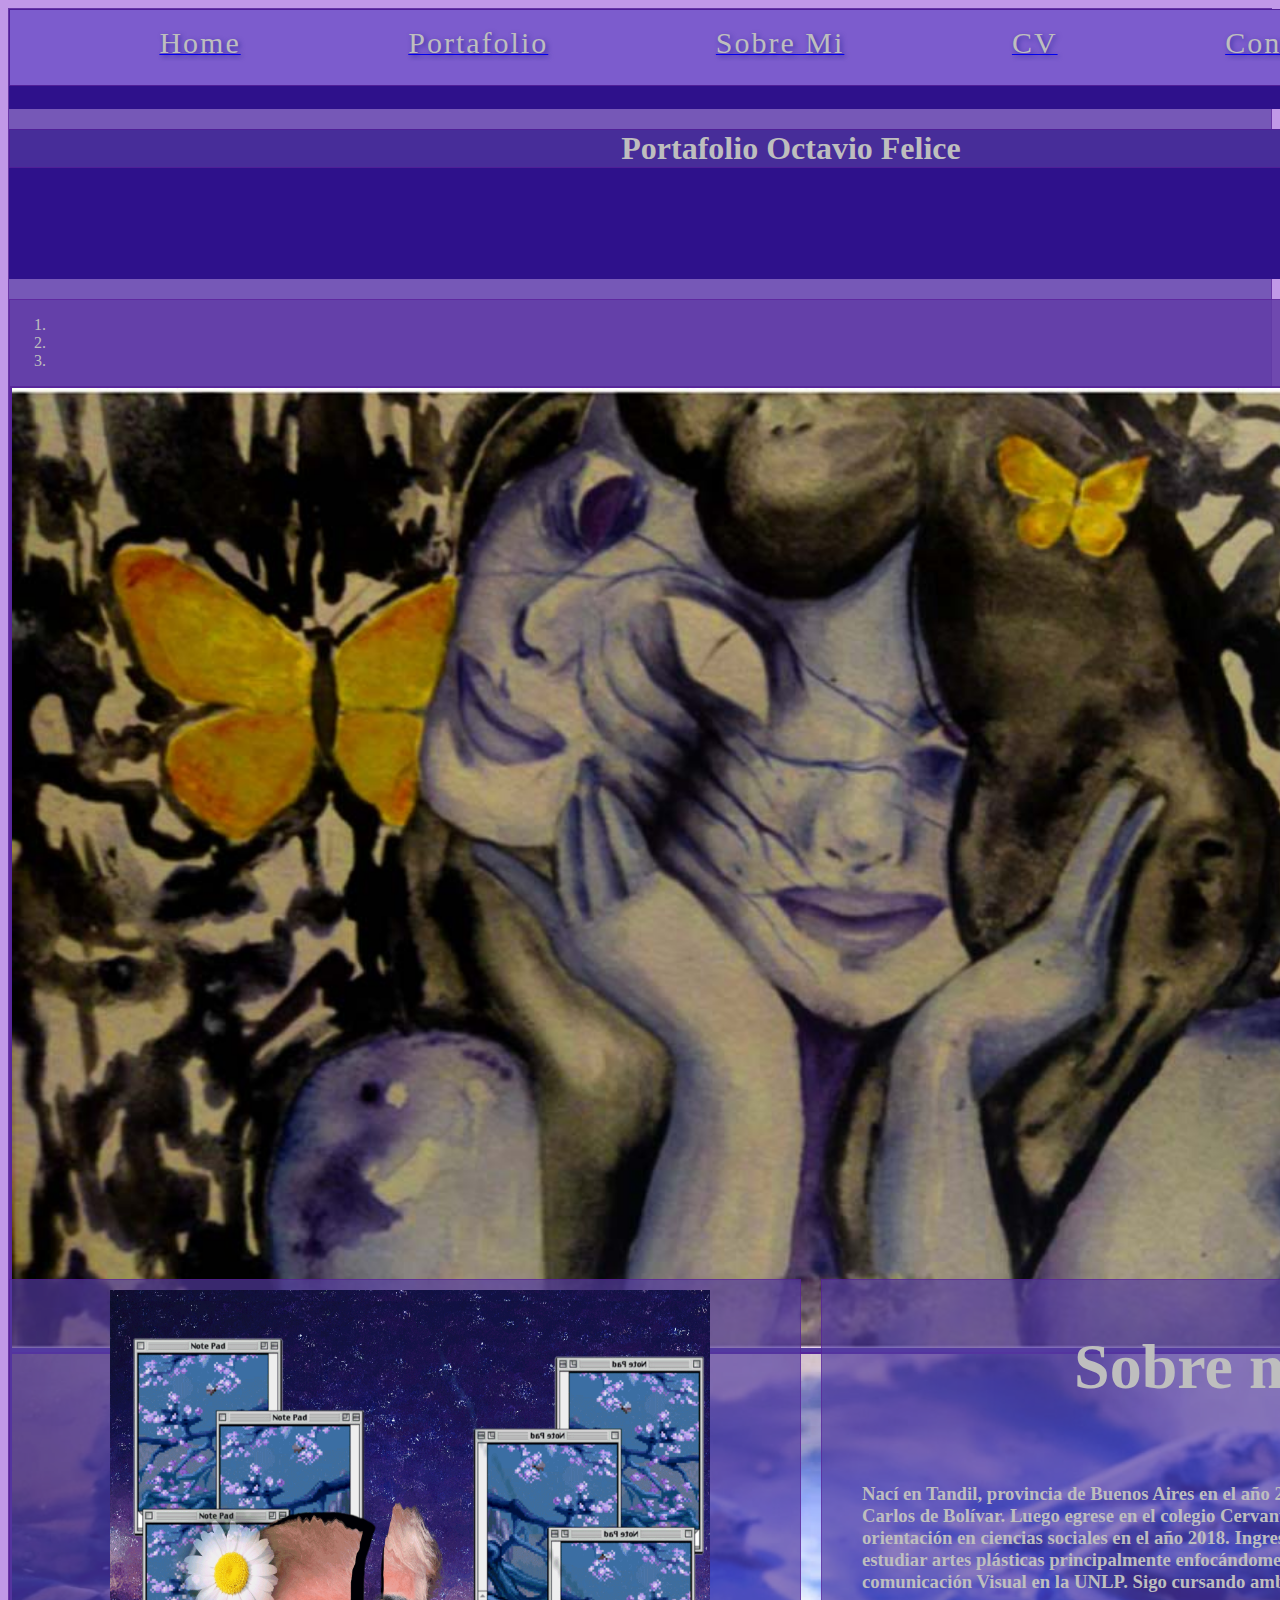
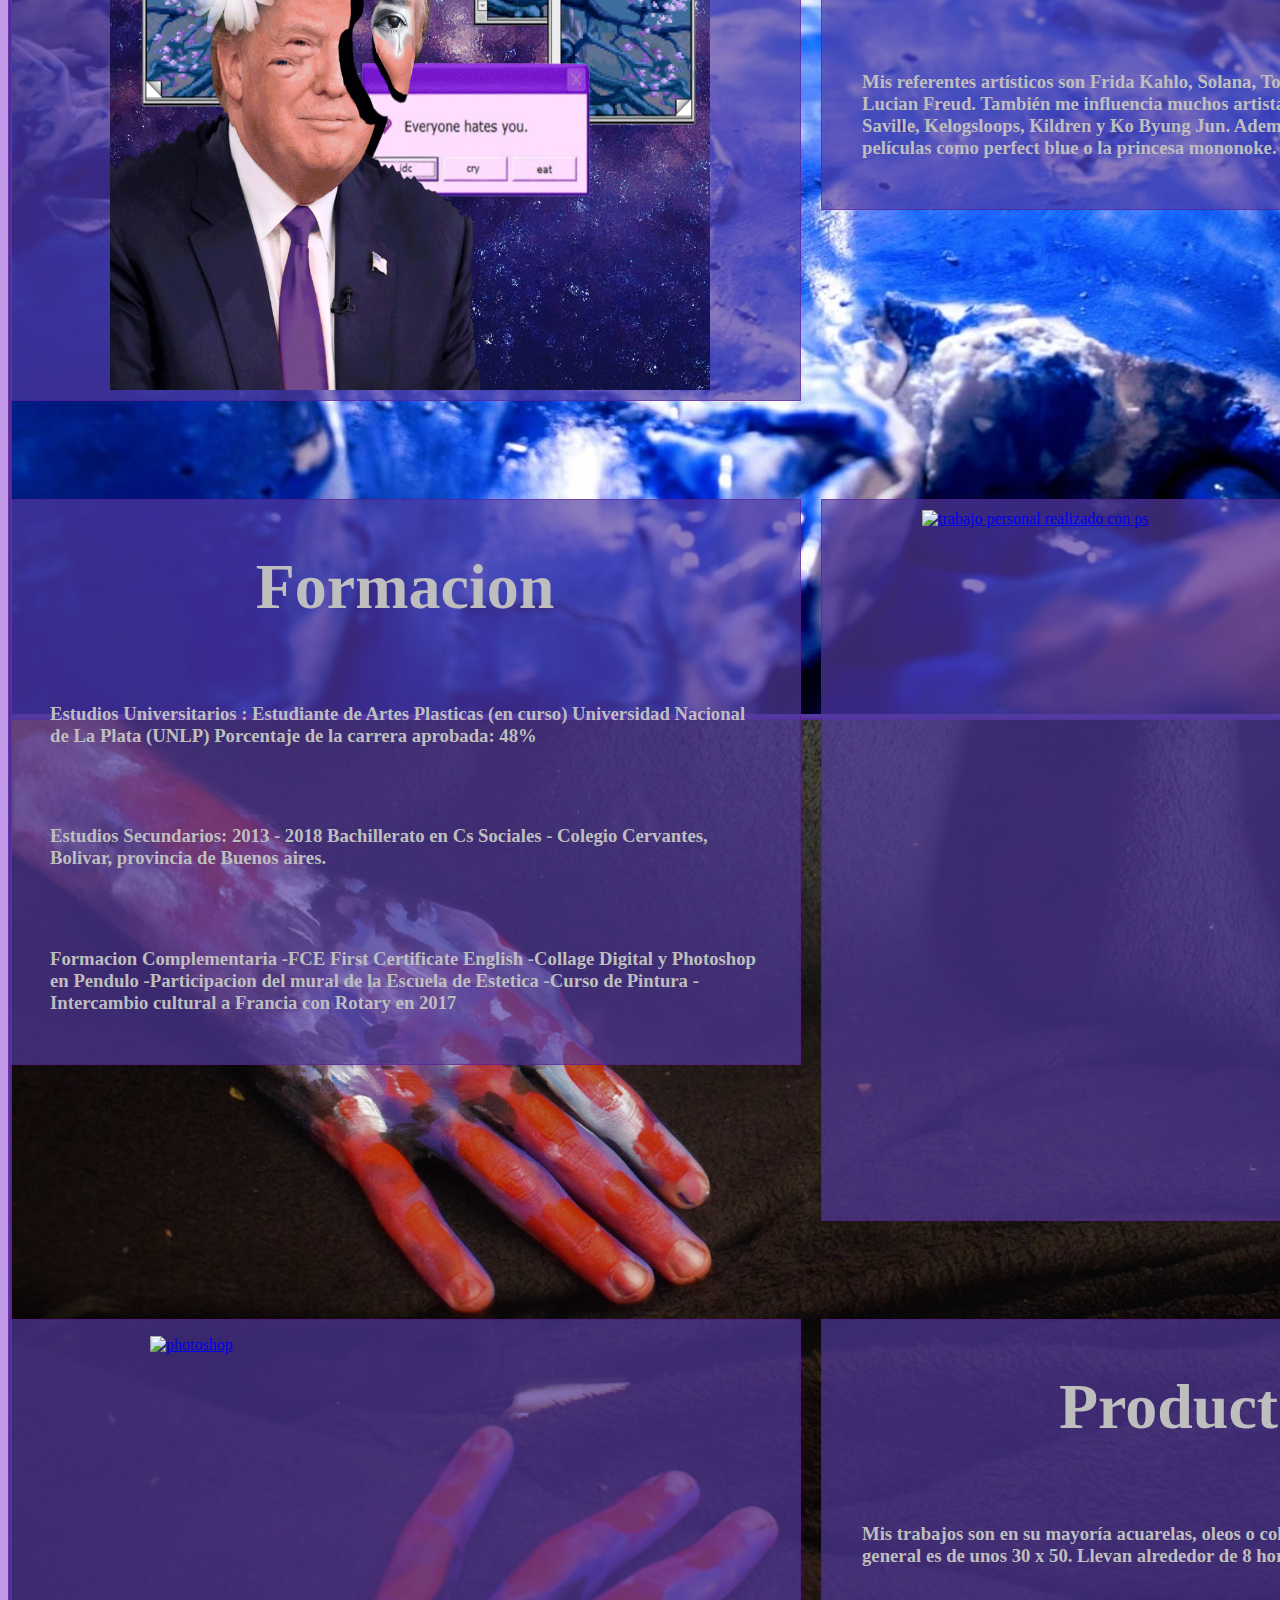
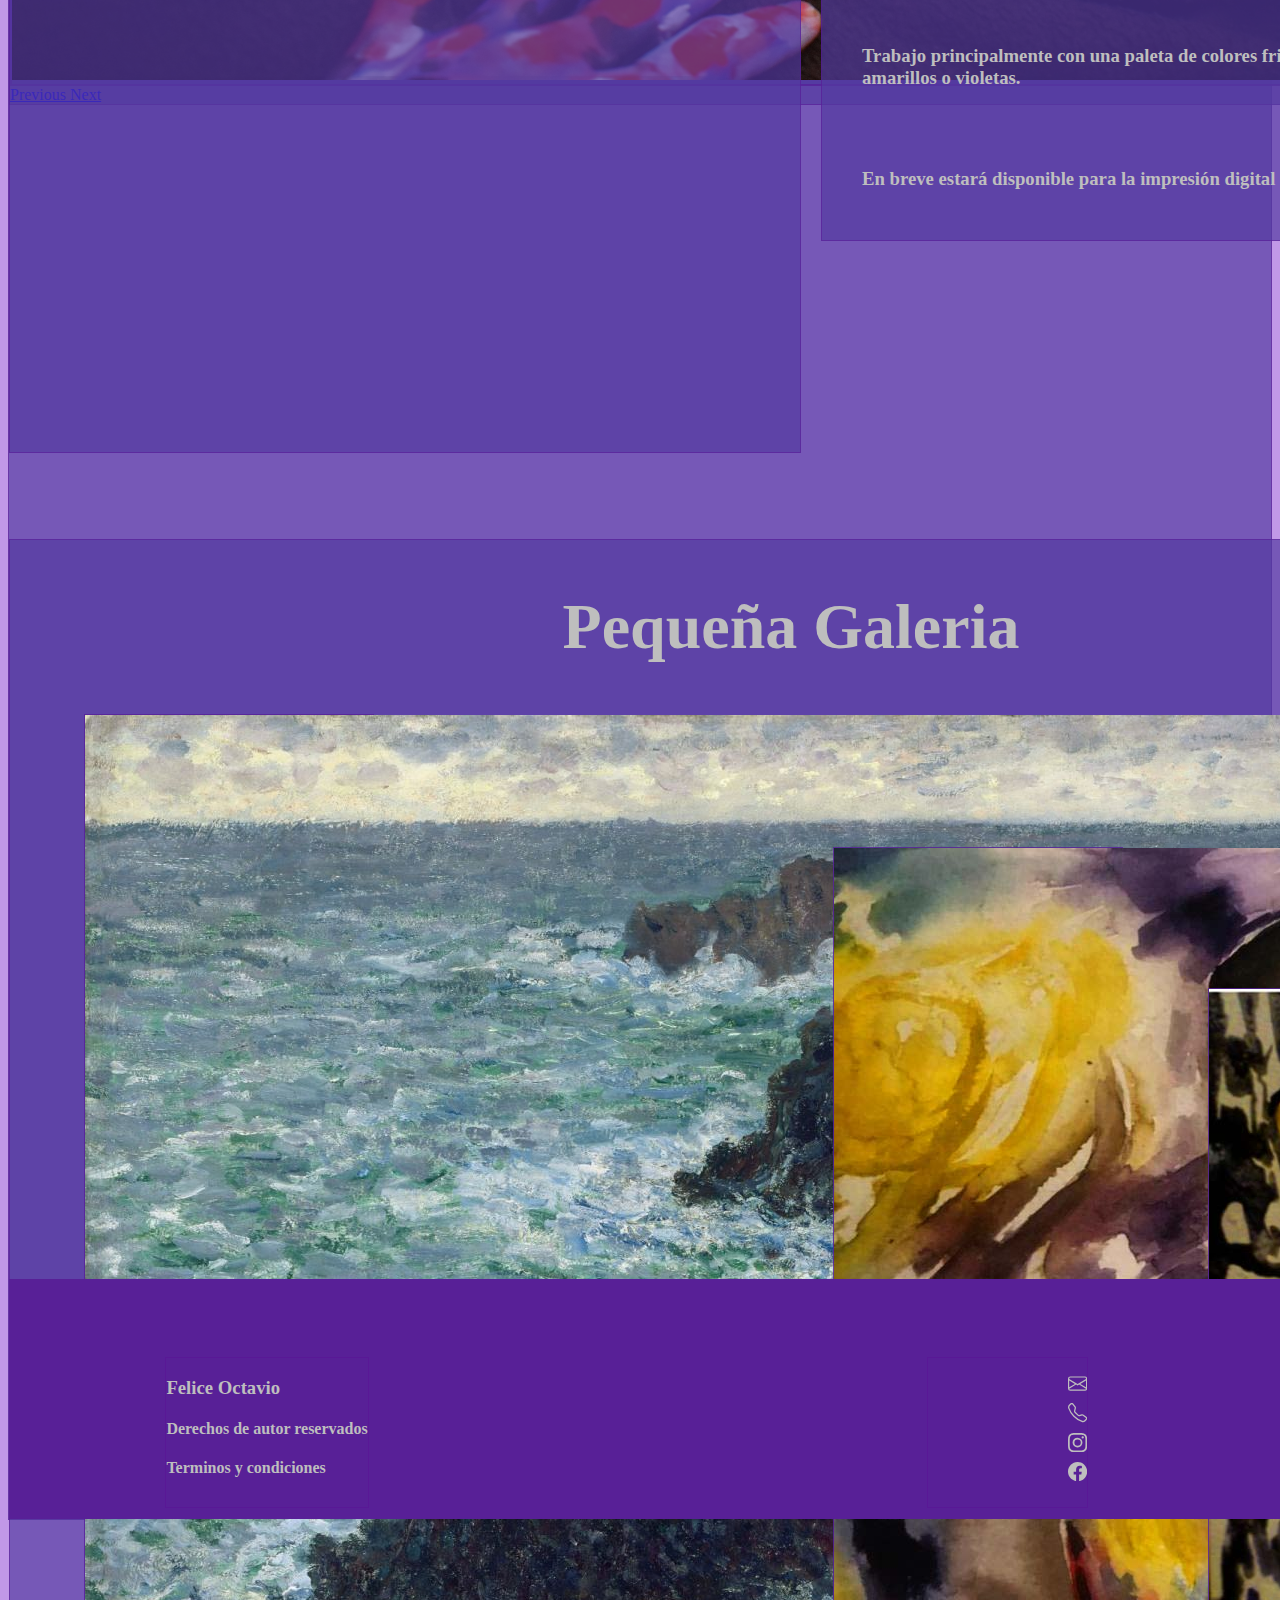
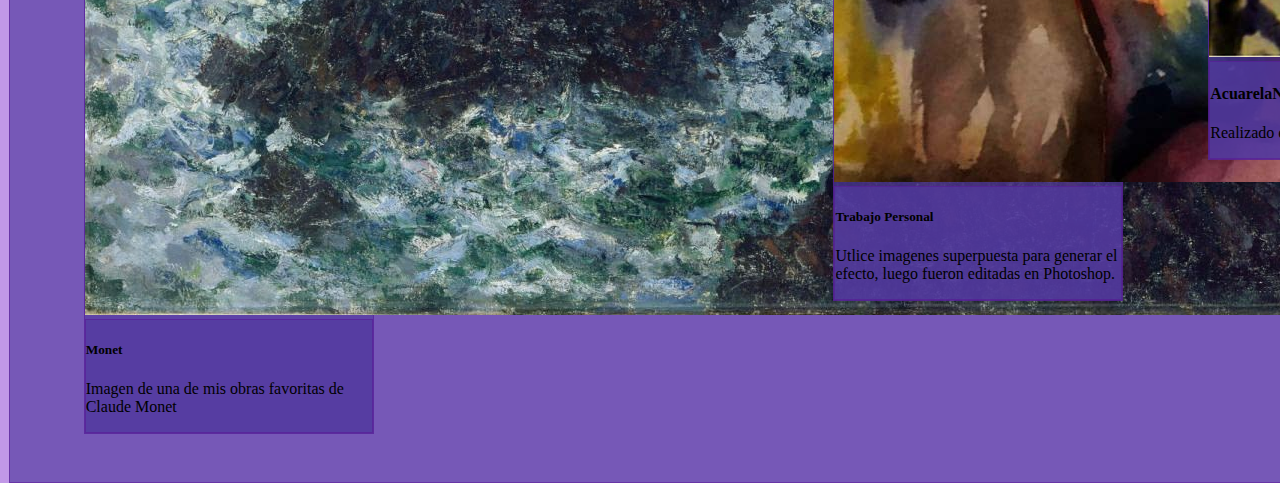
==== commit 10a01053: "Add files via upload" ====
--- a/index.html
+++ b/index.html
@@ -70,8 +70,7 @@
             
                 <h1 class="title_subtitle">Sobre mi</h1>
                 <h3 class="title_text">Nací en Tandil, provincia de Buenos Aires en el año 2000. Mi infancia la pase en San Carlos de Bolívar. Luego egrese en el colegio Cervantes como bachiller con orientación en ciencias sociales en el año 2018. Ingrese a la universidad para estudiar artes plásticas principalmente enfocándome en la pintura y Diseño en comunicación Visual en la UNLP. Sigo cursando ambas carreras.
-                </h3><h3 class="title_text">Mis referentes artísticos son Frida Kahlo, Solana, Toulouse-Lautrec, de Chirico, Lucian Freud (es mi favorito)  también me influencia muchos artistas de Instagram como Jenny Saville, Kelogsloops, Kildren y Ko Byung Jun. Además me apasiona el cine japonés, películas como perfect blue o la princesa mononoke.
-                Tuve la suerte de poder ir al museo Picasso de Francia y me encanto.  </h3> 
+                </h3><h3 class="title_text">Mis referentes artísticos son Frida Kahlo, Solana, Toulouse-Lautrec, de Chirico y Lucian Freud.   También me influencia muchos artistas de Instagram como Jenny Saville, Kelogsloops, Kildren y Ko Byung Jun. Además me apasiona el cine japonés, películas como perfect blue o la princesa mononoke.  </h3> 
         </section>
         <section id="dos">
             <div>
@@ -81,11 +80,6 @@
                     Estudiante de Artes Plasticas (en curso)
                     Universidad Nacional de La Plata (UNLP)
                     Porcentaje de la carrera aprobada: 48%
-                    <h3 class="title_text">
-                    Estudiante de Diseño en comunicacion Visual (en curso)
-                    Universidad Nacional de La Plata (UNLP)
-                    Porcentaje de la carrera aprobada: 10%
-                </h3>
                 <h3 class="title_text">
                     Estudios Secundarios:
                     2013 - 2018 Bachillerato en Cs Sociales - Colegio Cervantes,
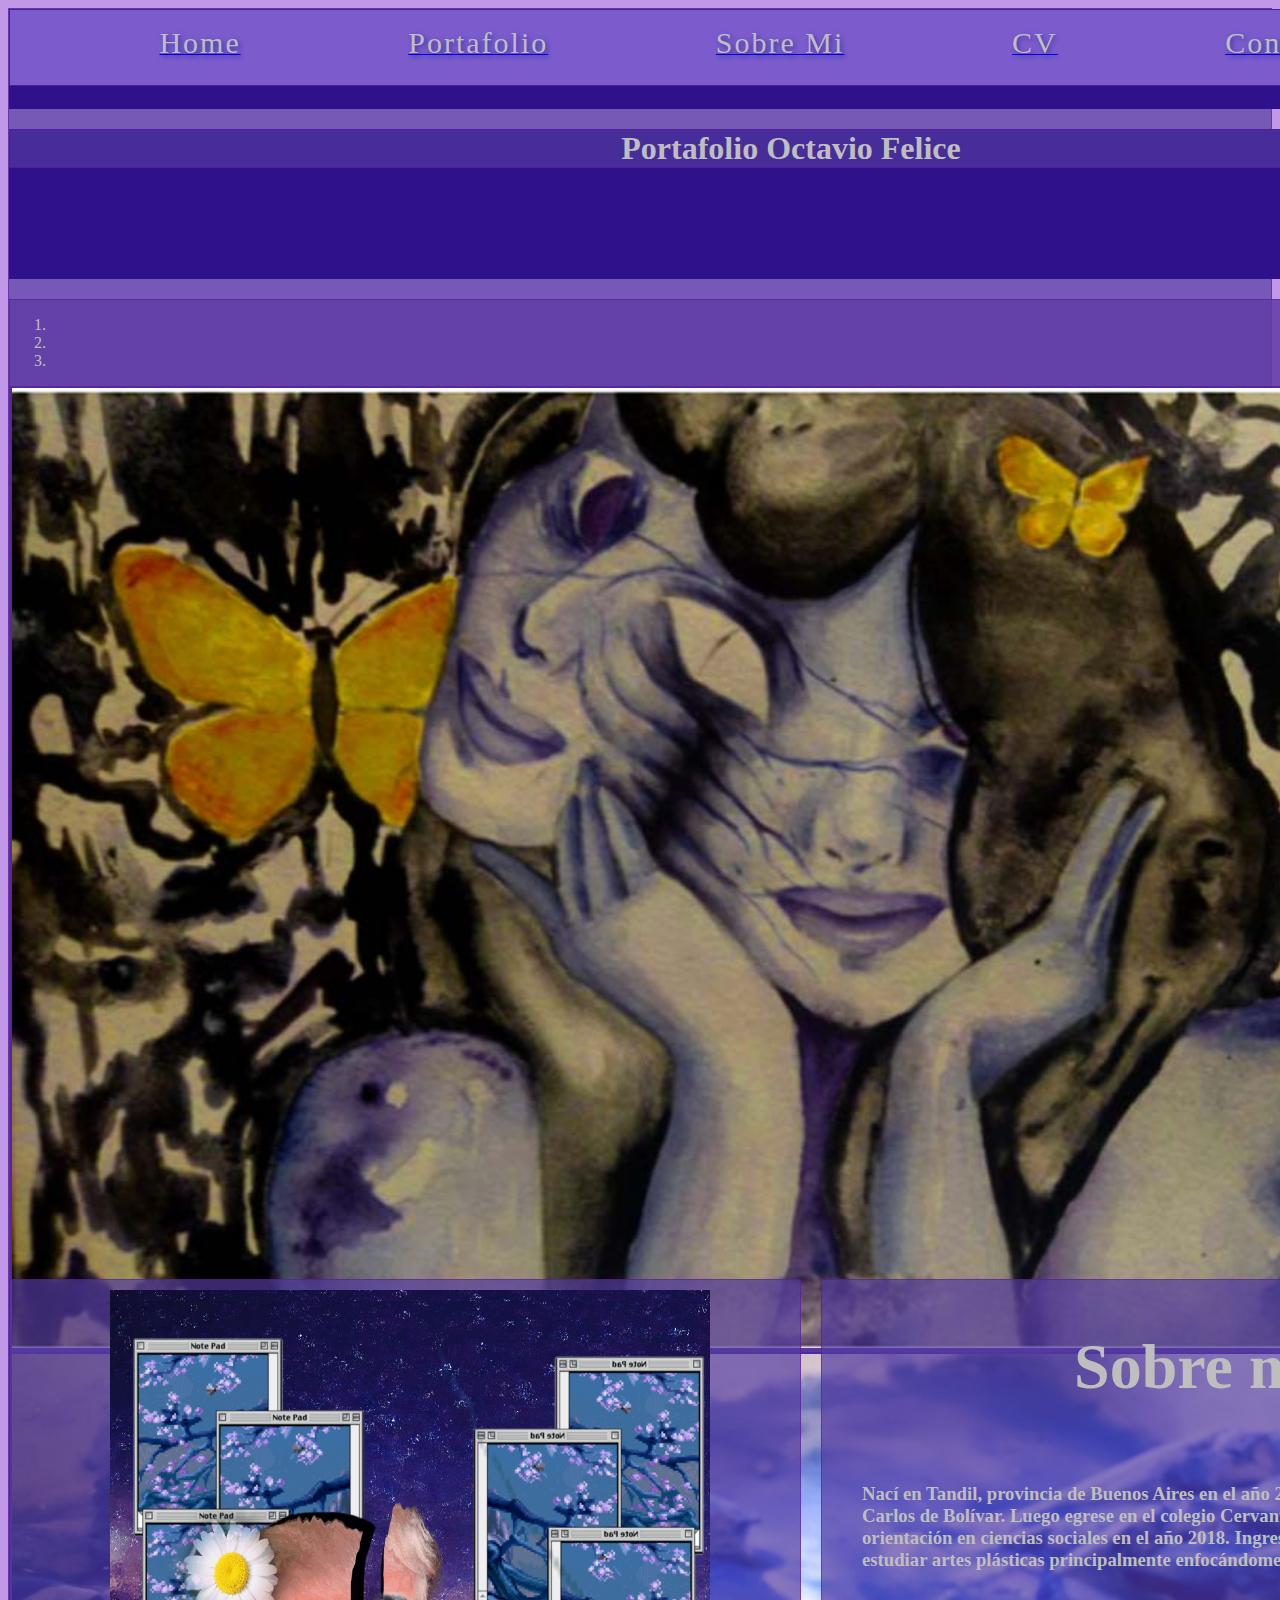
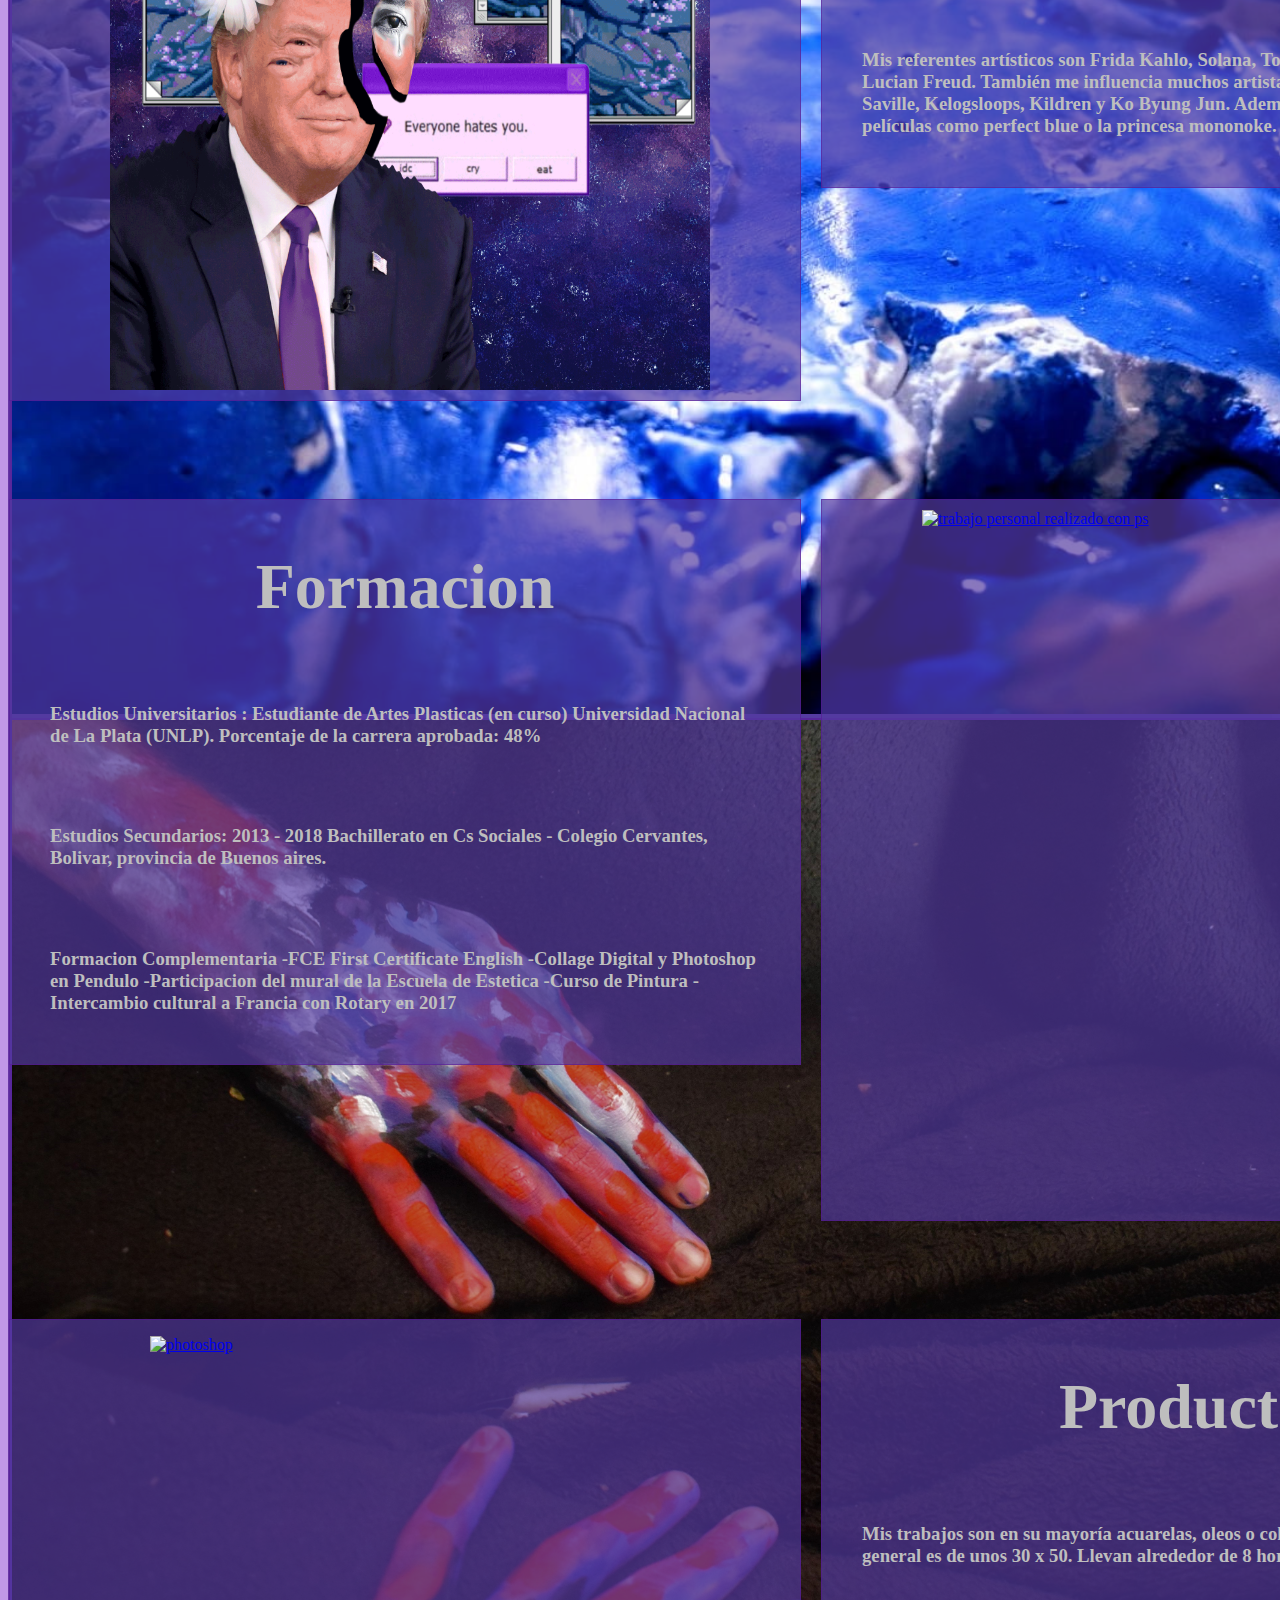
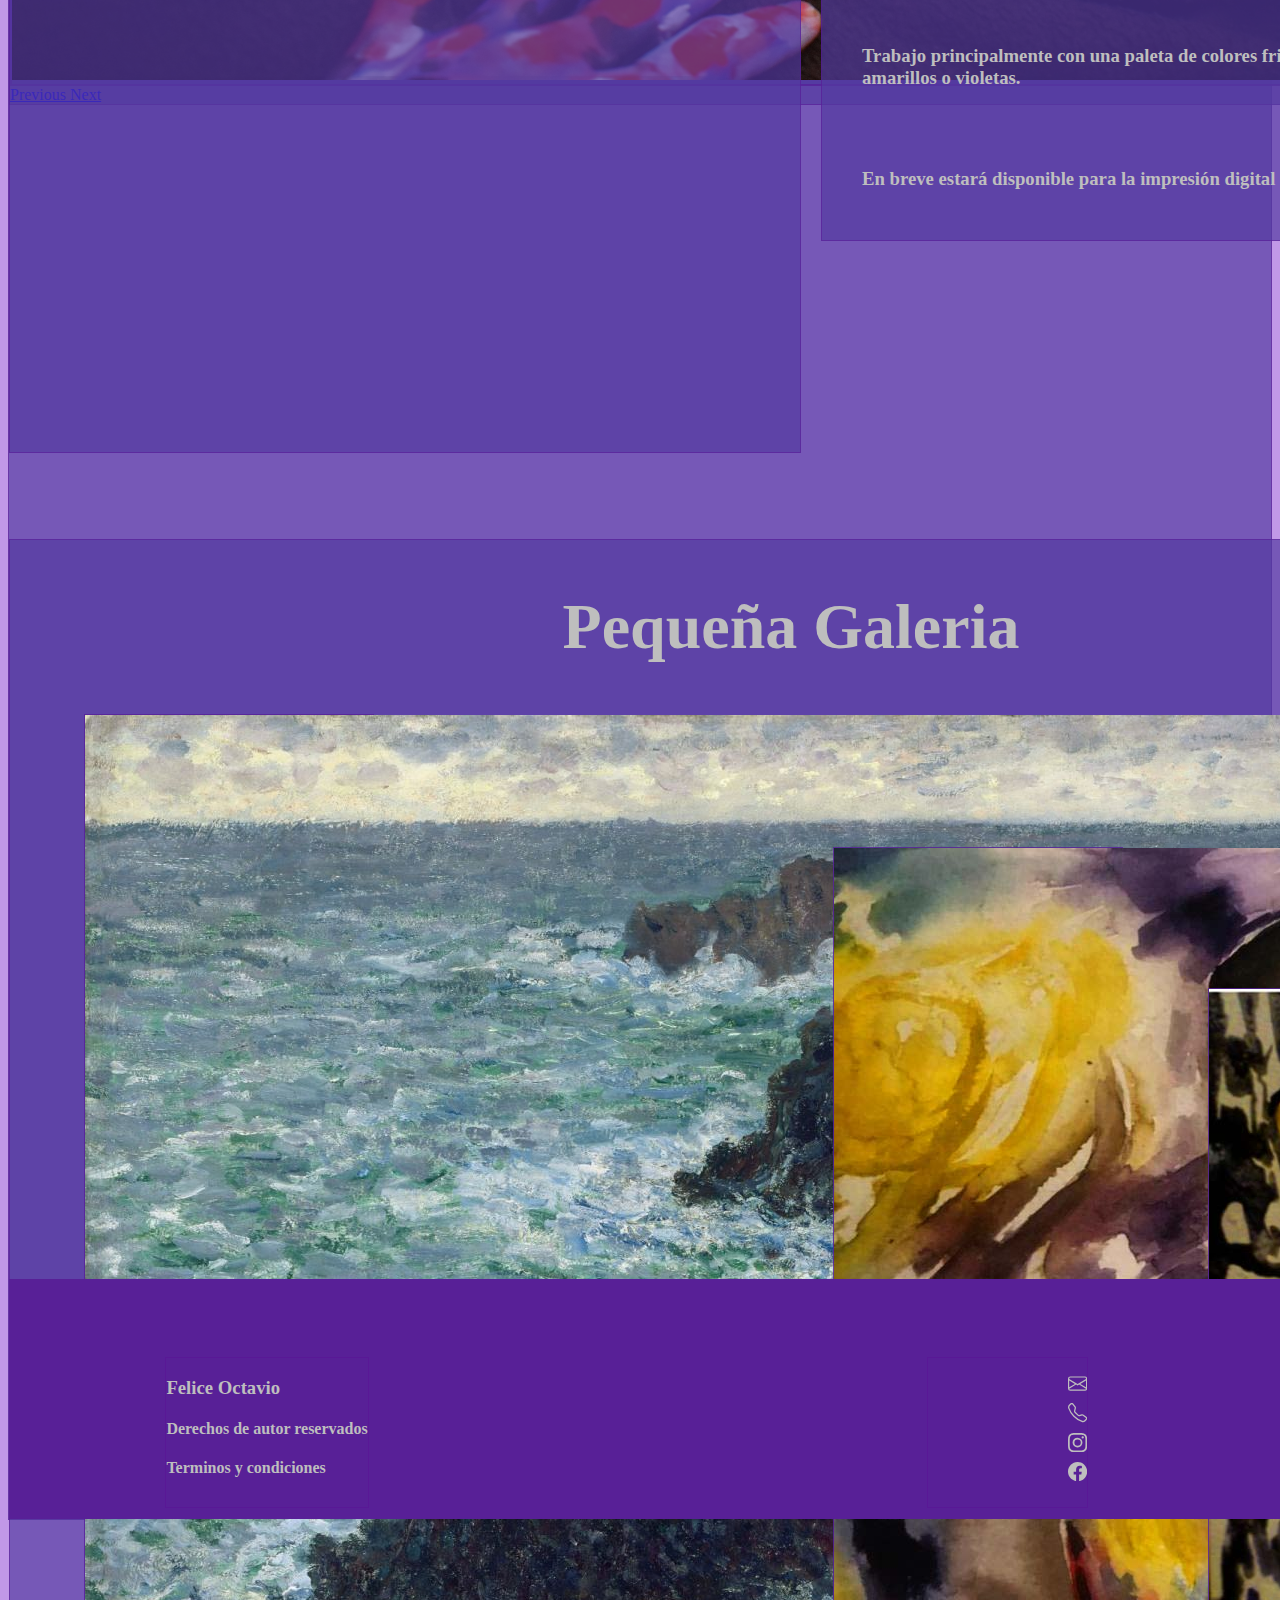
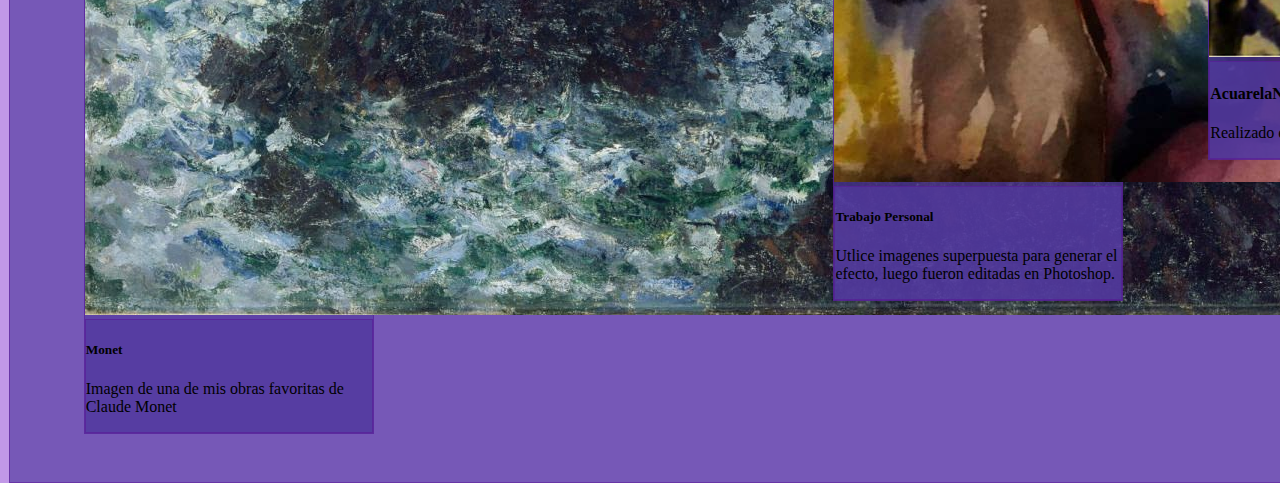
==== commit 47cc0dd1: "Add files via upload" ====
--- a/index.html
+++ b/index.html
@@ -69,7 +69,7 @@
             <div>
             
                 <h1 class="title_subtitle">Sobre mi</h1>
-                <h3 class="title_text">Nací en Tandil, provincia de Buenos Aires en el año 2000. Mi infancia la pase en San Carlos de Bolívar. Luego egrese en el colegio Cervantes como bachiller con orientación en ciencias sociales en el año 2018. Ingrese a la universidad para estudiar artes plásticas principalmente enfocándome en la pintura y Diseño en comunicación Visual en la UNLP. Sigo cursando ambas carreras.
+                <h3 class="title_text">Nací en Tandil, provincia de Buenos Aires en el año 2000. Mi infancia la pase en San Carlos de Bolívar. Luego egrese en el colegio Cervantes como bachiller con orientación en ciencias sociales en el año 2018. Ingrese a la universidad para estudiar artes plásticas principalmente enfocándome en la pintura en la UNLP. 
                 </h3><h3 class="title_text">Mis referentes artísticos son Frida Kahlo, Solana, Toulouse-Lautrec, de Chirico y Lucian Freud.   También me influencia muchos artistas de Instagram como Jenny Saville, Kelogsloops, Kildren y Ko Byung Jun. Además me apasiona el cine japonés, películas como perfect blue o la princesa mononoke.  </h3> 
         </section>
         <section id="dos">
@@ -78,7 +78,7 @@
                     <h3  class="title_text">
                     Estudios Universitarios :
                     Estudiante de Artes Plasticas (en curso)
-                    Universidad Nacional de La Plata (UNLP)
+                    Universidad Nacional de La Plata (UNLP).
                     Porcentaje de la carrera aprobada: 48%
                 <h3 class="title_text">
                     Estudios Secundarios:
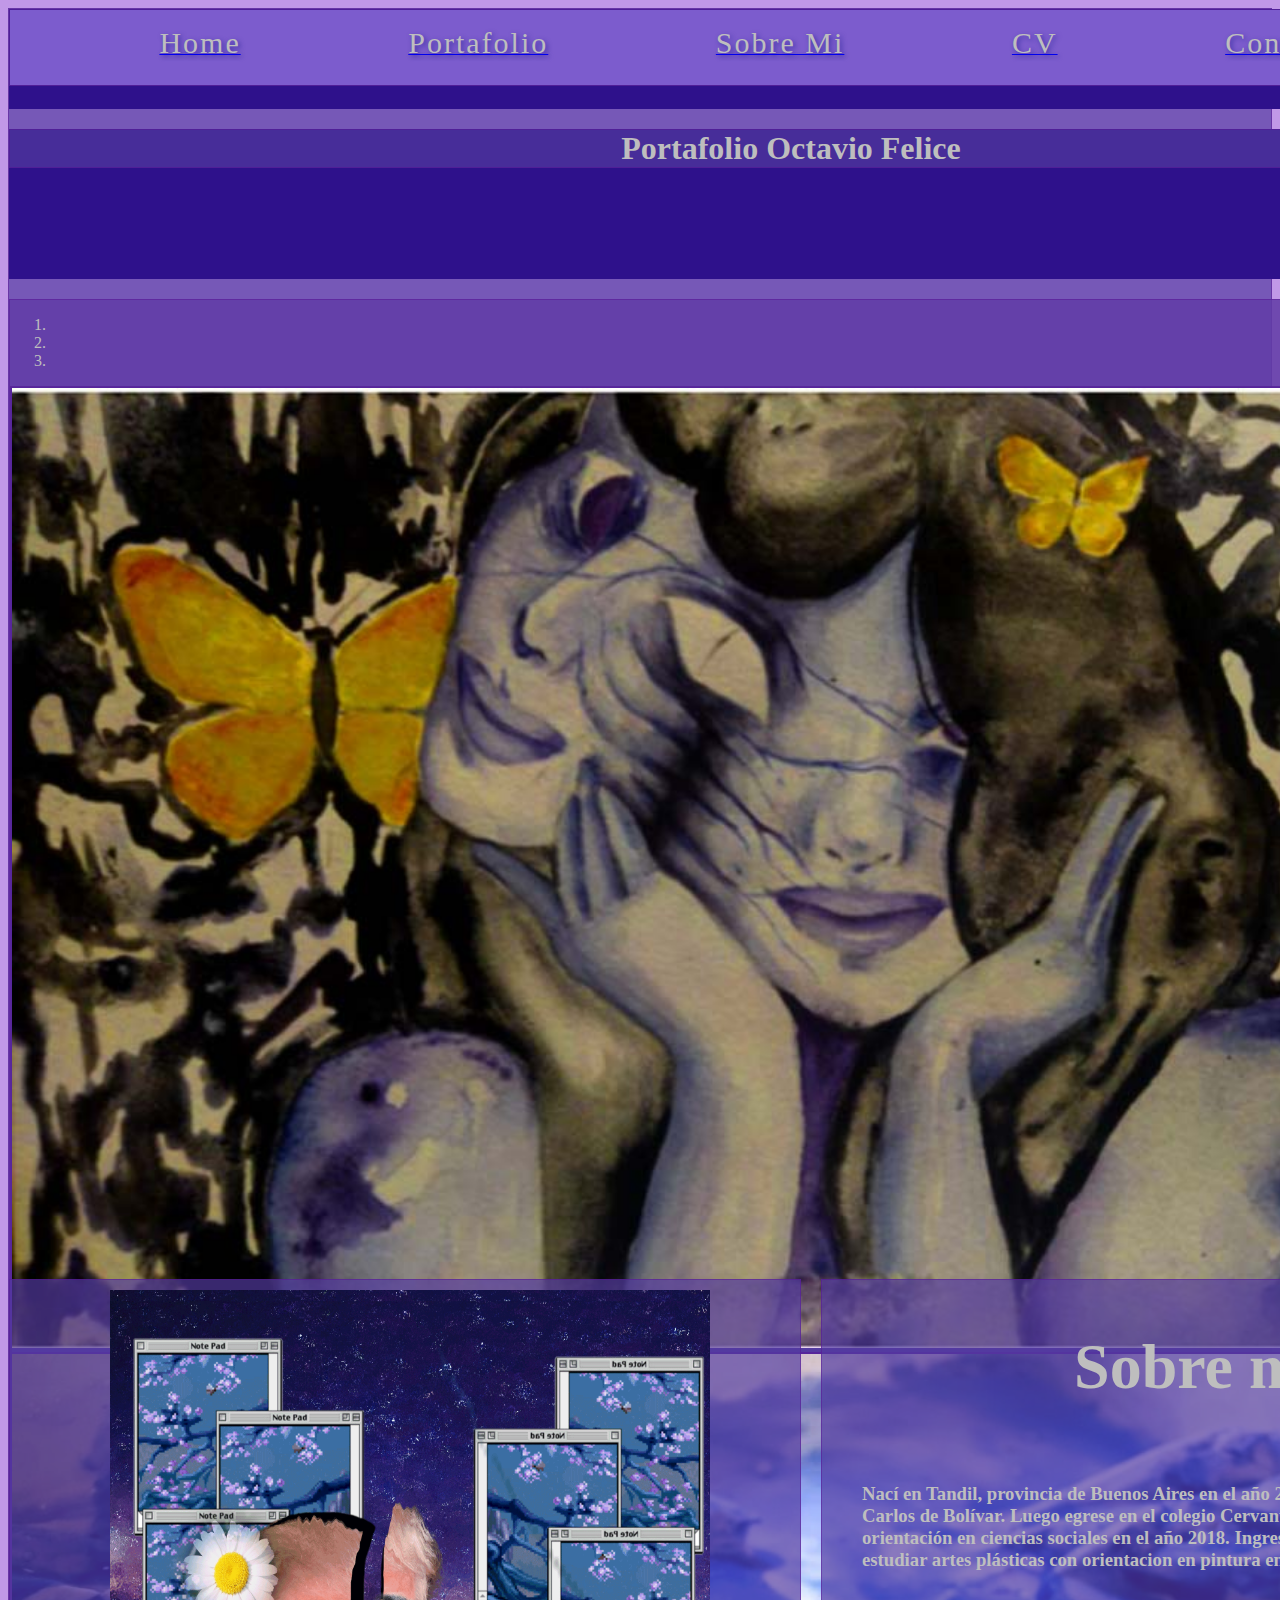
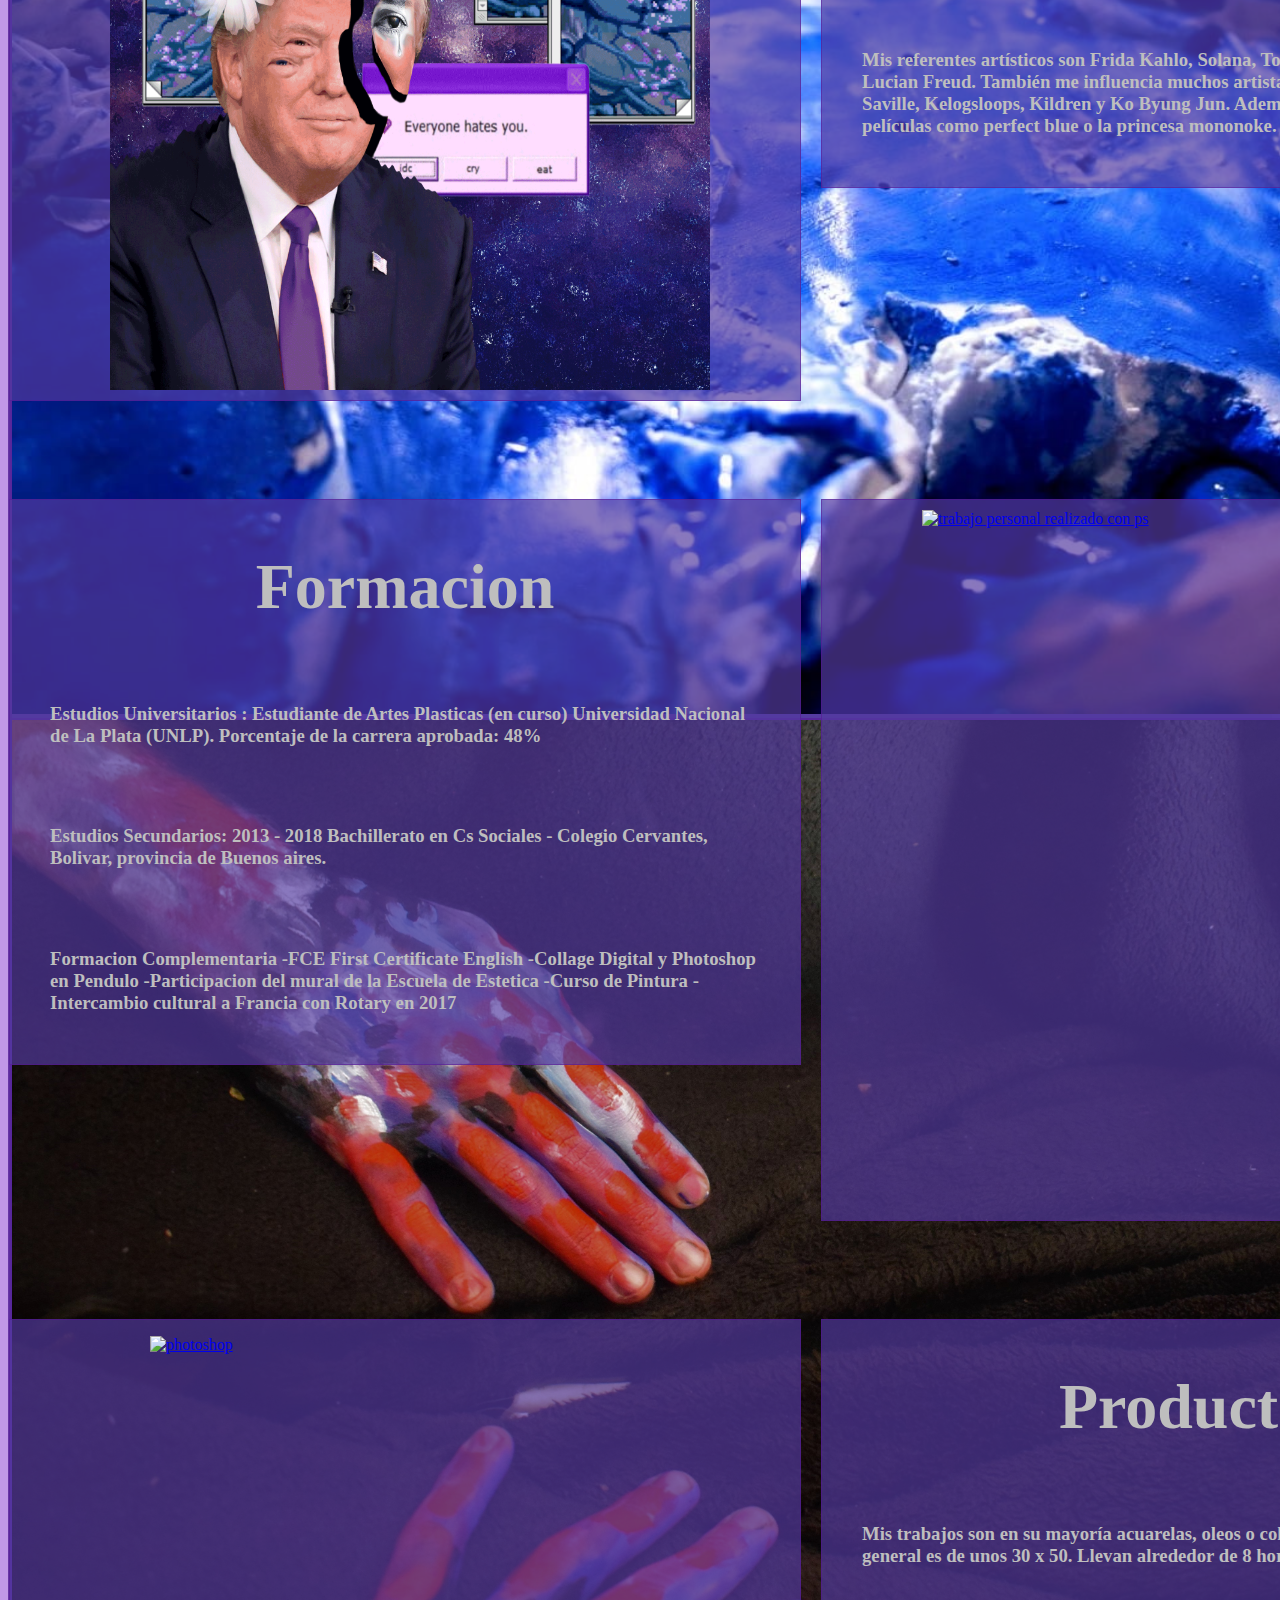
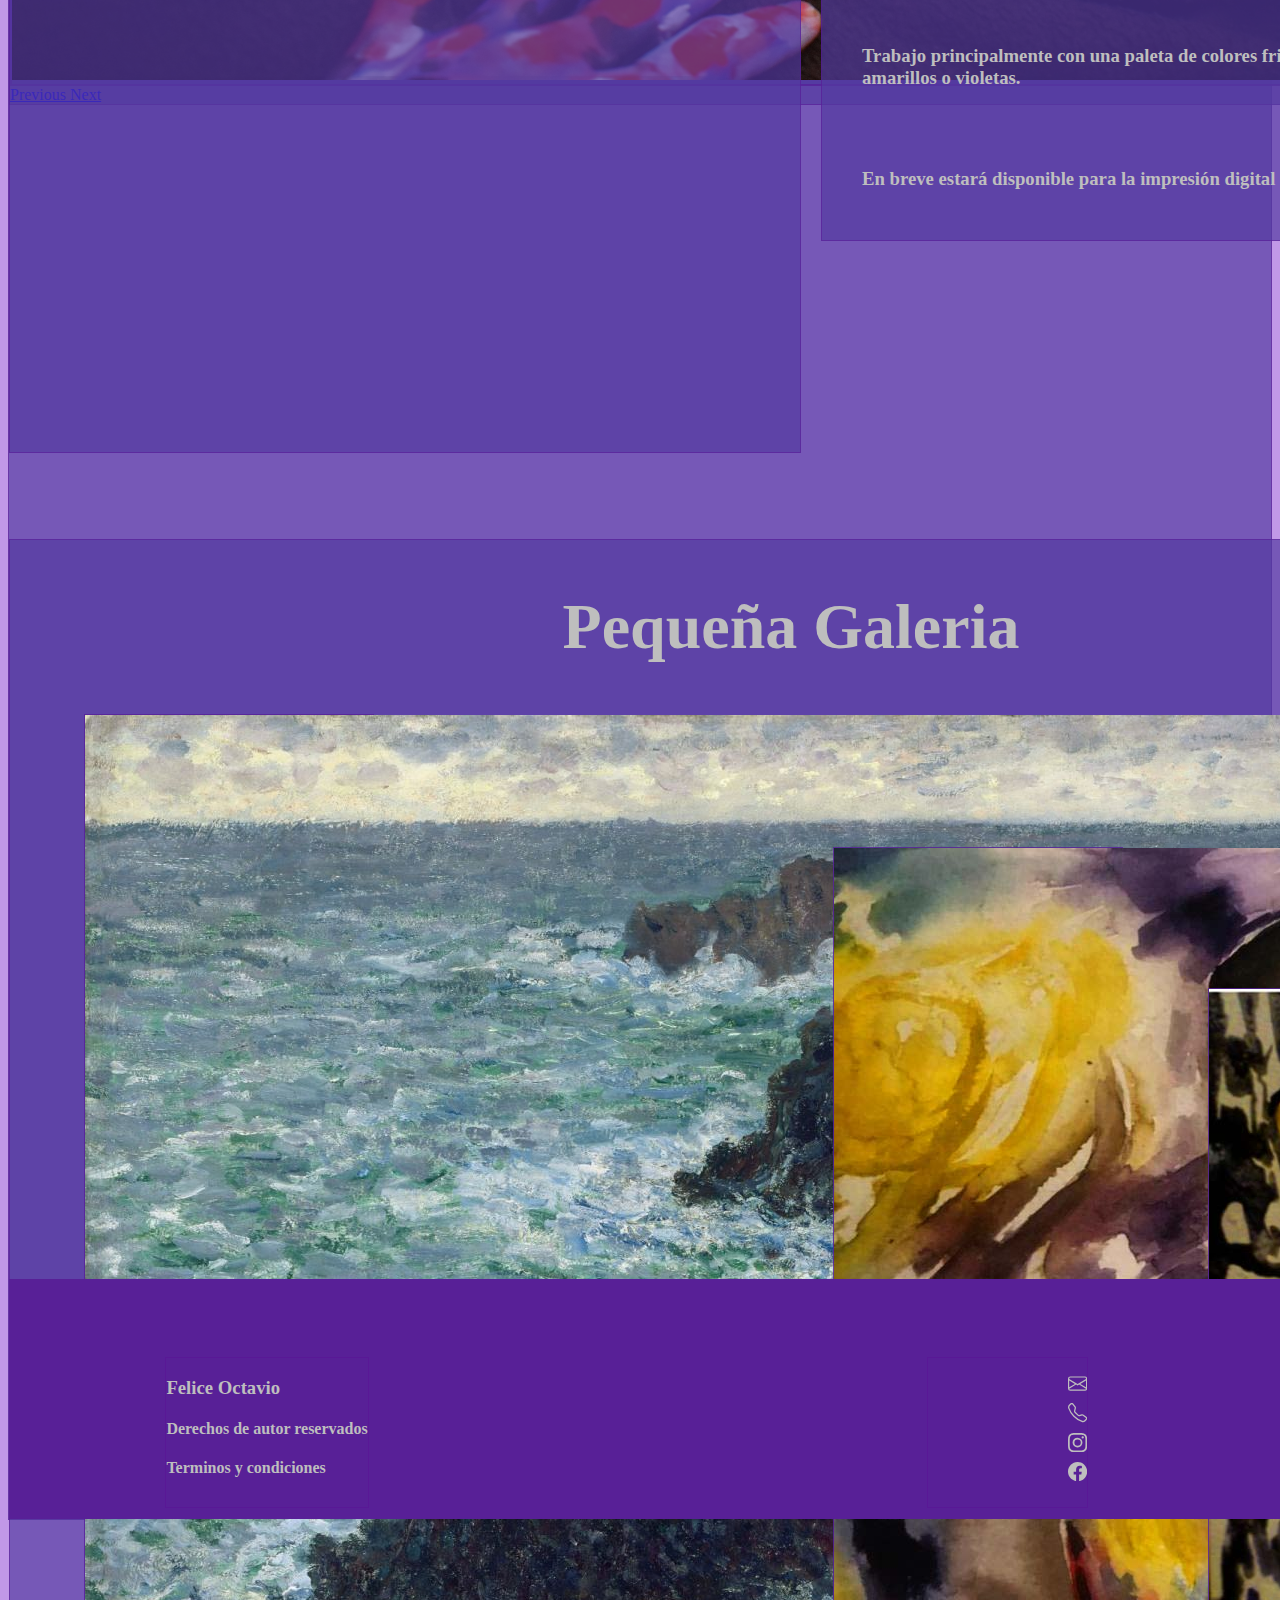
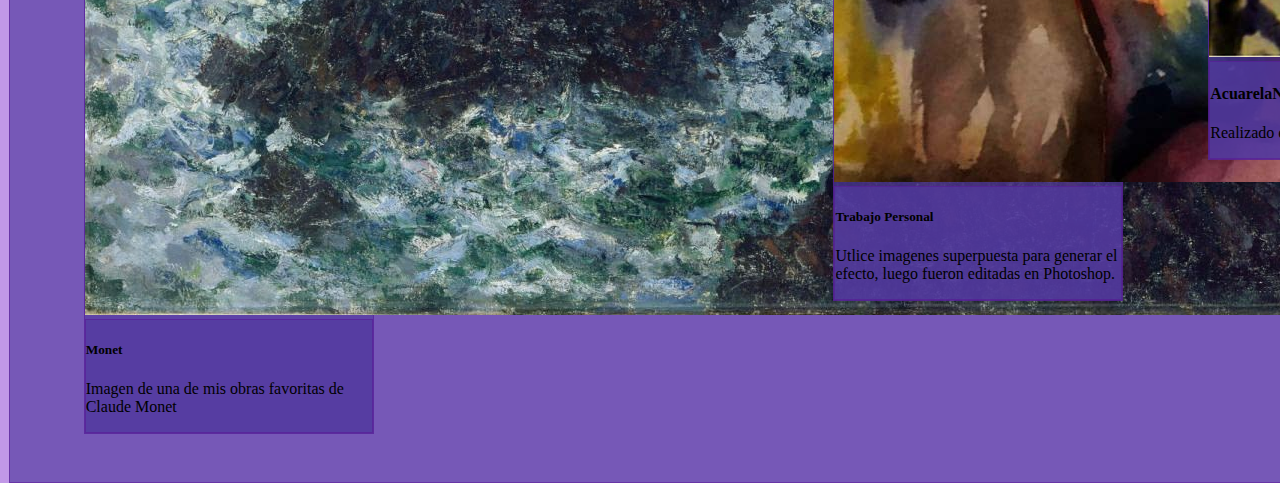
==== commit 4bf4168e: "Add files via upload" ====
--- a/index.html
+++ b/index.html
@@ -69,7 +69,7 @@
             <div>
             
                 <h1 class="title_subtitle">Sobre mi</h1>
-                <h3 class="title_text">Nací en Tandil, provincia de Buenos Aires en el año 2000. Mi infancia la pase en San Carlos de Bolívar. Luego egrese en el colegio Cervantes como bachiller con orientación en ciencias sociales en el año 2018. Ingrese a la universidad para estudiar artes plásticas principalmente enfocándome en la pintura en la UNLP. 
+                <h3 class="title_text">Nací en Tandil, provincia de Buenos Aires en el año 2000. Mi infancia la pase en San Carlos de Bolívar. Luego egrese en el colegio Cervantes como bachiller con orientación en ciencias sociales en el año 2018. Ingrese a la universidad para estudiar artes plásticas con orientacion en pintura en la UNLP. 
                 </h3><h3 class="title_text">Mis referentes artísticos son Frida Kahlo, Solana, Toulouse-Lautrec, de Chirico y Lucian Freud.   También me influencia muchos artistas de Instagram como Jenny Saville, Kelogsloops, Kildren y Ko Byung Jun. Además me apasiona el cine japonés, películas como perfect blue o la princesa mononoke.  </h3> 
         </section>
         <section id="dos">
